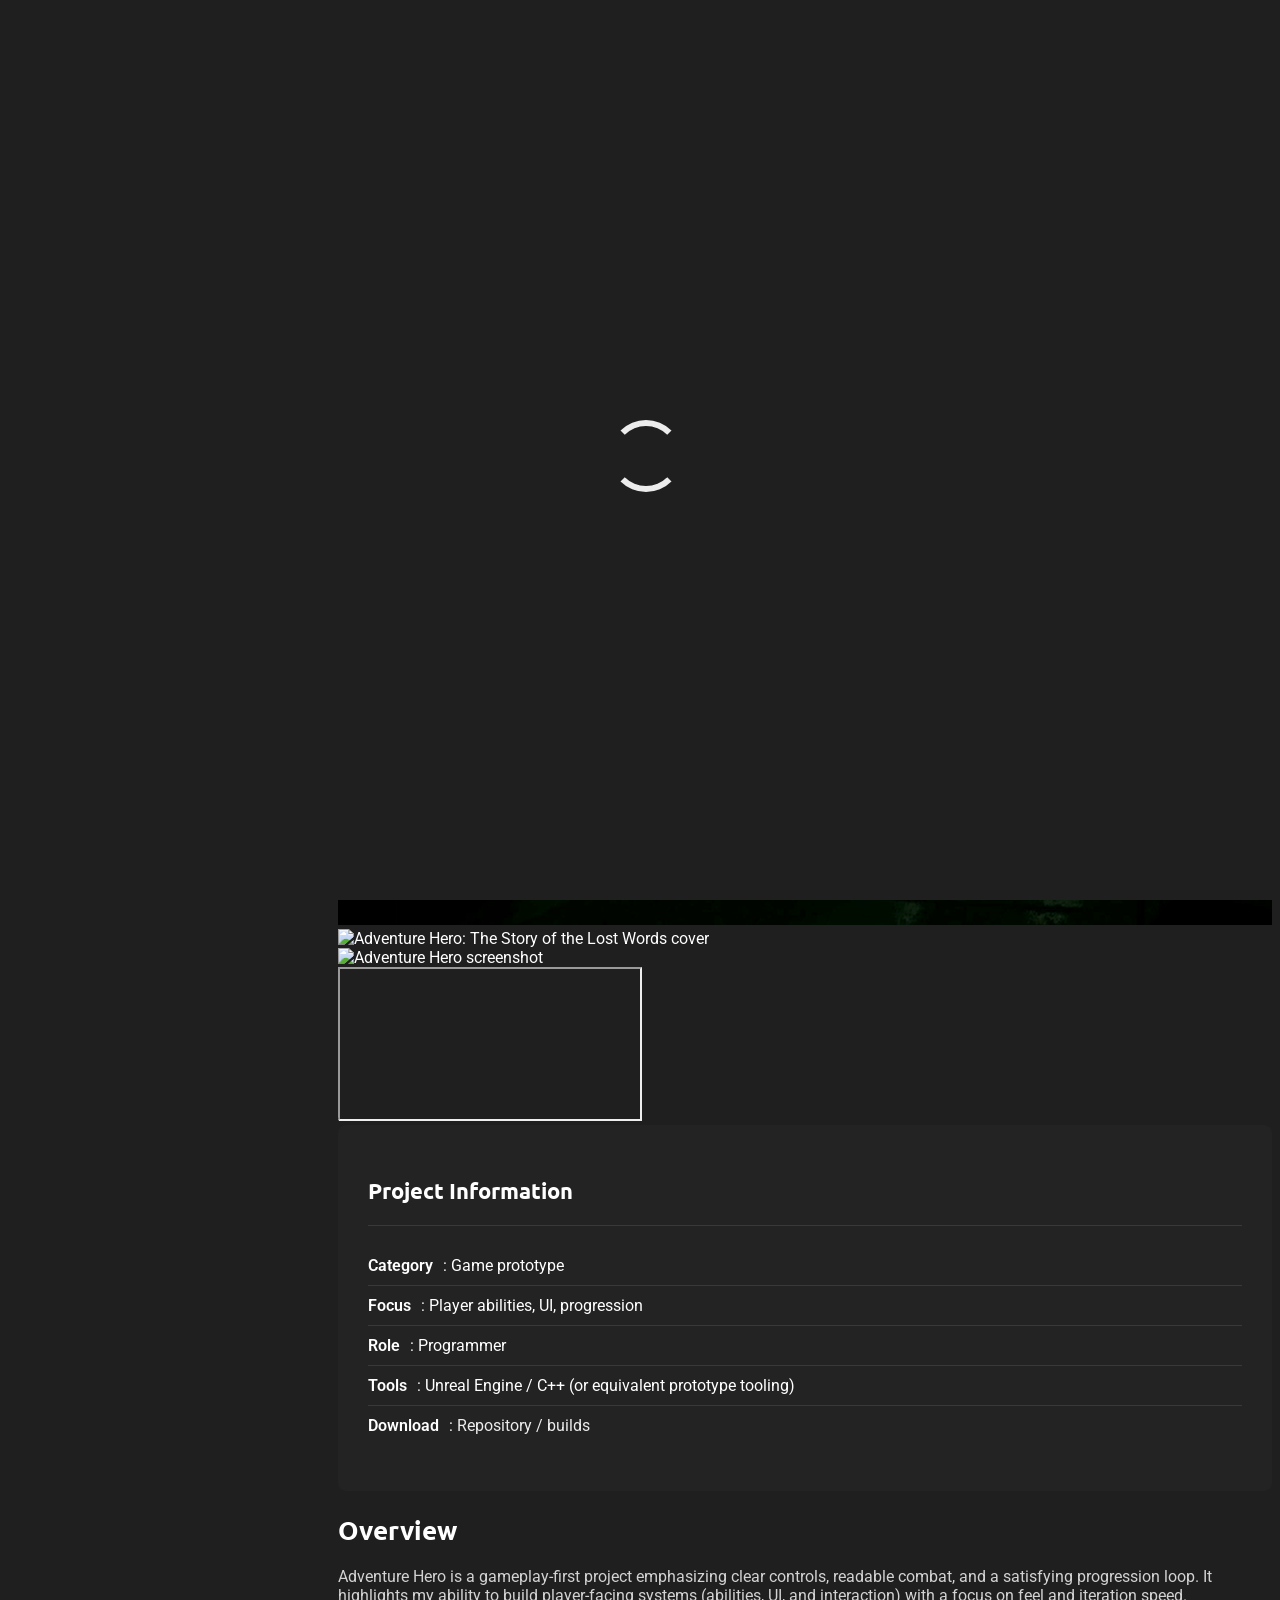
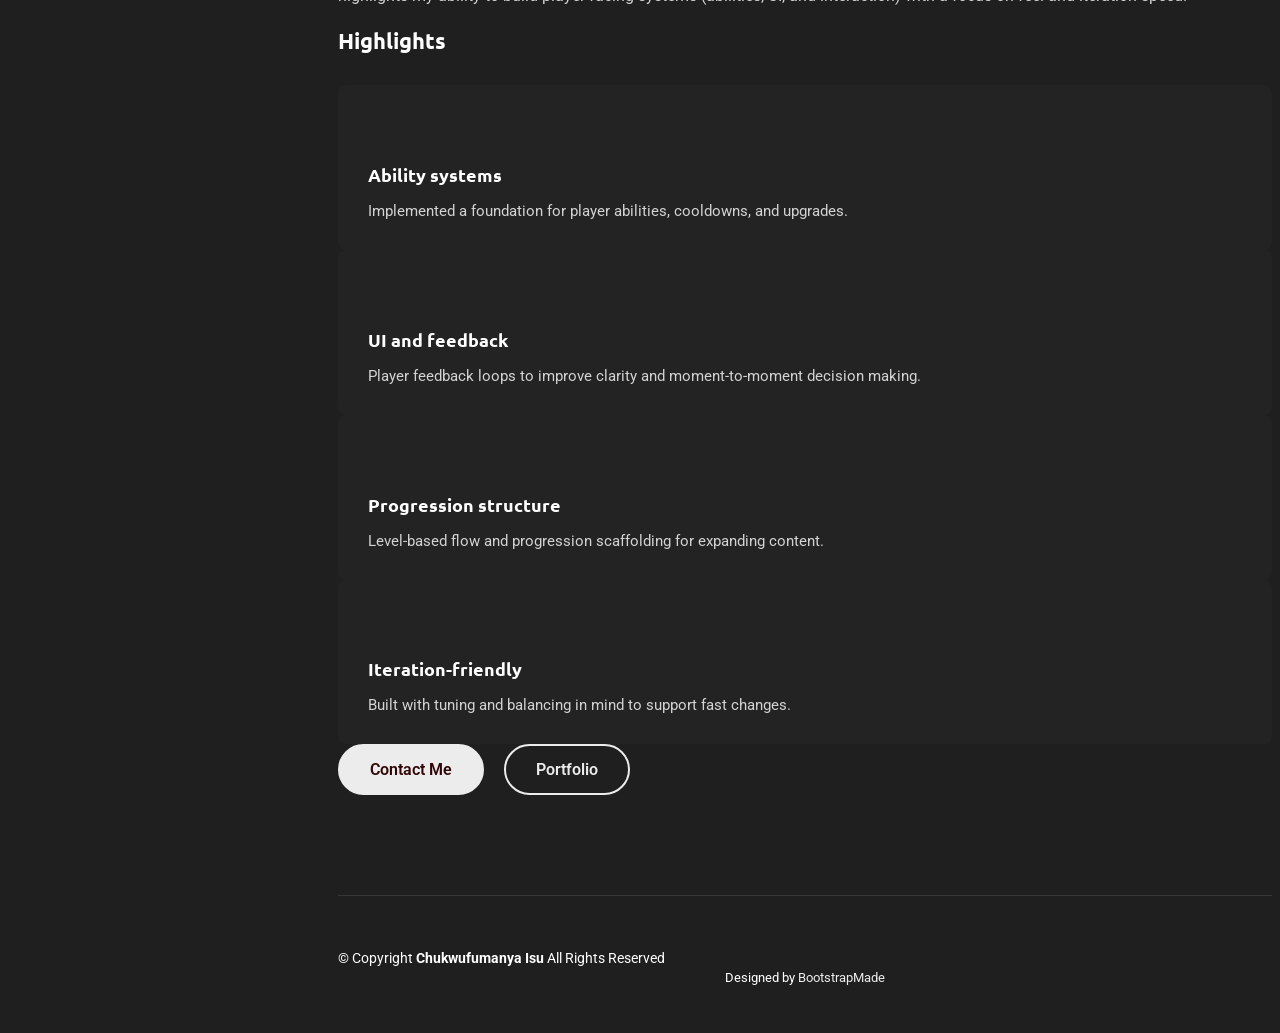
==== projects/adventure-hero.html @ 627b513f "update on website Pages" ====
<!DOCTYPE html>
<html lang="en">

<head>
  <meta charset="utf-8">
  <meta content="width=device-width, initial-scale=1.0" name="viewport">
  <title>Adventure Hero | Chukwufumanya Isu</title>
  <meta name="description" content="Adventure Hero — gameplay-focused prototype work featuring player abilities, UI, and progression systems.">
  <meta name="keywords" content="">

  <link href="../assets/img/favicon.png" rel="icon">
  <link href="../assets/img/apple-touch-icon.png" rel="apple-touch-icon">

  <link href="https://fonts.googleapis.com" rel="preconnect">
  <link href="https://fonts.gstatic.com" rel="preconnect" crossorigin>
  <link href="https://fonts.googleapis.com/css2?family=Roboto:ital,wght@0,100;0,300;0,400;0,500;0,700;0,900;1,100;1,300;1,400;1,500;1,700;1,900&family=Ubuntu:ital,wght@0,300;0,400;0,500;0,700;1,300;1,400;1,500;1,700&family=Nunito:ital,wght@0,200;0,300;0,400;0,500;0,600;0,700;0,800;0,900;1,200;1,300;1,400;1,500;1,600;1,700;1,800;1,900&display=swap" rel="stylesheet">

  <link href="../assets/vendor/bootstrap/css/bootstrap.min.css" rel="stylesheet">
  <link href="../assets/vendor/bootstrap-icons/bootstrap-icons.css" rel="stylesheet">
  <link href="../assets/vendor/aos/aos.css" rel="stylesheet">
  <link href="../assets/vendor/glightbox/css/glightbox.min.css" rel="stylesheet">
  <link href="../assets/vendor/swiper/swiper-bundle.min.css" rel="stylesheet">

  <link href="../assets/css/main.css" rel="stylesheet">
</head>

<body class="portfolio-details-page">
  <header id="header" class="header dark-background d-flex flex-column justify-content-center">
    <i class="header-toggle d-xl-none bi bi-list"></i>

    <div class="header-container d-flex flex-column align-items-start">
      <nav id="navmenu" class="navmenu">
        <ul>
          <li><a href="../index.html#hero"><i class="bi bi-house navicon"></i>Home</a></li>
          <li><a href="../index.html#about"><i class="bi bi-person navicon"></i> About</a></li>
          <li><a href="../index.html#resume"><i class="bi bi-file-earmark-text navicon"></i> Resume</a></li>
          <li><a href="../index.html#portfolio" class="active"><i class="bi bi-images navicon"></i> Portfolio</a></li>
          <li><a href="../index.html#services"><i class="bi bi-hdd-stack navicon"></i> Services</a></li>
          <li><a href="../index.html#contact"><i class="bi bi-envelope navicon"></i> Contact</a></li>
        </ul>
      </nav>

      <div class="social-links text-center">
        <a href="https://x.com/blakGhost3one" class="twitter"><i class="bi bi-twitter-x"></i></a>
        <a href="https://www.instagram.com/blackghost3one/" class="instagram"><i class="bi bi-instagram"></i></a>
        <a href="https://www.linkedin.com/in/blackghost3one" class="linkedin"><i class="bi bi-linkedin"></i></a>
        <a href="https://github.com/BLACK-GH0ST" class="github"><i class="bi bi-github"></i></a>
      </div>
    </div>
  </header>

  <main class="main">
    <div class="page-title dark-background">
      <div class="container d-lg-flex justify-content-between align-items-center">
        <h1 class="mb-2 mb-lg-0">Adventure Hero</h1>
        <nav class="breadcrumbs">
          <ol>
            <li><a href="../index.html">Home</a></li>
            <li><a href="../index.html#portfolio">Portfolio</a></li>
            <li class="current">Adventure Hero</li>
          </ol>
        </nav>
      </div>
    </div>

    <section id="portfolio-details" class="portfolio-details section">
      <div class="container" data-aos="fade-up" data-aos-delay="100">
        <div class="row gy-4">
          <div class="col-lg-8">
            <div class="portfolio-details-slider swiper init-swiper">
              <script type="application/json" class="swiper-config">
                {
                  "loop": true,
                  "speed": 600,
                  "autoplay": { "delay": 5000 },
                  "slidesPerView": "auto",
                  "pagination": { "el": ".swiper-pagination", "type": "bullets", "clickable": true }
                }
              </script>

              <div class="swiper-wrapper align-items-center">
                <div class="swiper-slide">
                  <img src="../assets/img/portfolio/portfolio-2.webp" alt="Adventure Hero cover" class="img-fluid" loading="lazy">
                </div>
                <div class="swiper-slide">
                  <img src="../assets/img/portfolio/portfolio-5.webp" alt="Adventure Hero: The Story of the Lost Words cover" class="img-fluid" loading="lazy">
                </div>
                <div class="swiper-slide">
                  <img src="../assets/img/portfolio/portfolio-6.webp" alt="Adventure Hero screenshot" class="img-fluid" loading="lazy">
                </div>
                <div class="swiper-slide">
                  <div class="ratio ratio-16x9">
                    <!-- Replace VIDEO_ID with your YouTube video id (example: https://www.youtube.com/watch?v=VIDEO_ID) -->
                    <iframe src="https://www.youtube.com/embed/VIDEO_ID" title="Adventure Hero video" allowfullscreen></iframe>
                  </div>
                </div>
              </div>
              <div class="swiper-pagination"></div>
            </div>
          </div>

          <div class="col-lg-4">
            <div class="portfolio-info" data-aos="fade-left" data-aos-delay="200">
              <h3>Project Information</h3>
              <ul>
                <li><strong>Category</strong>: Game prototype</li>
                <li><strong>Focus</strong>: Player abilities, UI, progression</li>
                <li><strong>Role</strong>: Programmer</li>
                <li><strong>Tools</strong>: Unreal Engine / C++ (or equivalent prototype tooling)</li>
                <li><strong>Download</strong>: <a href="https://github.com/BLACK-GH0ST" target="_blank" rel="noopener">Repository / builds</a></li>
              </ul>
            </div>
          </div>

          <div class="col-lg-12">
            <div class="portfolio-description" data-aos="fade-up" data-aos-delay="300">
              <h2>Overview</h2>
              <p>
                Adventure Hero is a gameplay-first project emphasizing clear controls, readable combat, and a satisfying progression loop.
                It highlights my ability to build player-facing systems (abilities, UI, and interaction) with a focus on feel and iteration speed.
              </p>

              <div class="features mt-4">
                <h3>Highlights</h3>
                <div class="row gy-3">
                  <div class="col-md-6">
                    <div class="feature-item">
                      <i class="bi bi-check-circle-fill"></i>
                      <h4>Ability systems</h4>
                      <p>Implemented a foundation for player abilities, cooldowns, and upgrades.</p>
                    </div>
                  </div>
                  <div class="col-md-6">
                    <div class="feature-item">
                      <i class="bi bi-window"></i>
                      <h4>UI and feedback</h4>
                      <p>Player feedback loops to improve clarity and moment-to-moment decision making.</p>
                    </div>
                  </div>
                  <div class="col-md-6">
                    <div class="feature-item">
                      <i class="bi bi-diagram-3"></i>
                      <h4>Progression structure</h4>
                      <p>Level-based flow and progression scaffolding for expanding content.</p>
                    </div>
                  </div>
                  <div class="col-md-6">
                    <div class="feature-item">
                      <i class="bi bi-tools"></i>
                      <h4>Iteration-friendly</h4>
                      <p>Built with tuning and balancing in mind to support fast changes.</p>
                    </div>
                  </div>
                </div>
              </div>

              <div class="hero-actions mt-4 mb-0">
                <a class="btn btn-primary" href="../index.html#contact">Contact Me</a>
                <a class="btn btn-outline" href="../index.html#portfolio">Portfolio</a>
              </div>
            </div>
          </div>
        </div>
      </div>
    </section>
  </main>

  <footer id="footer" class="footer position-relative">
    <div class="container">
      <div class="copyright text-center">
        <p>© <span>Copyright</span> <strong class="px-1 sitename">Chukwufumanya Isu</strong> <span>All Rights Reserved</span></p>
      </div>
      <div class="credits">
        Designed by <a href="https://bootstrapmade.com/">BootstrapMade</a>
      </div>
    </div>
  </footer>

  <a href="#" id="scroll-top" class="scroll-top d-flex align-items-center justify-content-center"><i class="bi bi-arrow-up-short"></i></a>
  <div id="preloader"></div>

  <script src="../assets/vendor/bootstrap/js/bootstrap.bundle.min.js"></script>
  <script src="../assets/vendor/aos/aos.js"></script>
  <script src="../assets/vendor/glightbox/js/glightbox.min.js"></script>
  <script src="../assets/vendor/swiper/swiper-bundle.min.js"></script>
  <script src="../assets/js/main.js"></script>
</body>

</html>
---- assets/css/main.css ----
/**
* Template Name: SnapFolio
* Template URL: https://bootstrapmade.com/snapfolio-bootstrap-portfolio-template/
* Updated: Jul 21 2025 with Bootstrap v5.3.7
* Author: BootstrapMade.com
* License: https://bootstrapmade.com/license/
*/

/*--------------------------------------------------------------
# Font & Color Variables
# Help: https://bootstrapmade.com/color-system/
--------------------------------------------------------------*/
/* Fonts */
:root {
  --default-font: "Roboto",  system-ui, -apple-system, "Segoe UI", Roboto, "Helvetica Neue", Arial, "Noto Sans", "Liberation Sans", sans-serif, "Apple Color Emoji", "Segoe UI Emoji", "Segoe UI Symbol", "Noto Color Emoji";
  --heading-font: "Ubuntu",  sans-serif;
  --nav-font: "Nunito",  sans-serif;
}

/* Global Colors - The following color variables are used throughout the website. Updating them here will change the color scheme of the entire website */
:root { 
  --background-color: #1f1f1f; /* Background color for the entire website, including individual sections */
  --default-color: #ffffff; /* Default color used for the majority of the text content across the entire website */
  --heading-color: #ffffff; /* Color for headings, subheadings and title throughout the website */
  --accent-color: #ececec; /* Accent color that represents your brand on the website. It's used for buttons, links, and other elements that need to stand out */
  --surface-color: #232323; /* The surface color is used as a background of boxed elements within sections, such as cards, icon boxes, or other elements that require a visual separation from the global background. */
  --contrast-color: #310606; /* Contrast color for text, ensuring readability against backgrounds of accent, heading, or default colors. */
}

/* Nav Menu Colors - The following color variables are used specifically for the navigation menu. They are separate from the global colors to allow for more customization options */
:root {
  --nav-color: rgba(236, 236, 236, 0.59);  /* The default color of the main navmenu links */
  --nav-hover-color: #ffffff; /* Applied to main navmenu links when they are hovered over or active */
  --nav-mobile-background-color: #393939; /* Used as the background color for mobile navigation menu */
  --nav-dropdown-background-color: #393939; /* Used as the background color for dropdown items that appear when hovering over primary navigation items */
  --nav-dropdown-color: #ffffff; /* Used for navigation links of the dropdown items in the navigation menu. */
  --nav-dropdown-hover-color: #ececec; /* Similar to --nav-hover-color, this color is applied to dropdown navigation links when they are hovered over. */
}

/* Color Presets - These classes override global colors when applied to any section or element, providing reuse of the sam color scheme. */

.light-background {
  --background-color: #2c2c2c;
  --surface-color: #323232;
}

.dark-background {
  --background-color: #040b14;
  --default-color: #ffffff;
  --heading-color: #ffffff;
  --surface-color: #151f2b;
  --contrast-color: #ffffff;
}

/* Smooth scroll */
:root {
  scroll-behavior: smooth;
}

/*--------------------------------------------------------------
# General Styling & Shared Classes
--------------------------------------------------------------*/
body {
  color: var(--default-color);
  background-color: var(--background-color);
  font-family: var(--default-font);
}

a {
  color: var(--accent-color);
  text-decoration: none;
  transition: 0.3s;
}

a:hover {
  color: color-mix(in srgb, var(--accent-color), transparent 25%);
  text-decoration: none;
}

h1,
h2,
h3,
h4,
h5,
h6 {
  color: var(--heading-color);
  font-family: var(--heading-font);
}

/* PHP Email Form Messages
------------------------------*/
.php-email-form .error-message {
  display: none;
  background: #df1529;
  color: #ffffff;
  text-align: left;
  padding: 15px;
  margin-bottom: 24px;
  font-weight: 600;
}

.php-email-form .sent-message {
  display: none;
  color: #ffffff;
  background: #059652;
  text-align: center;
  padding: 15px;
  margin-bottom: 24px;
  font-weight: 600;
}

.php-email-form .loading {
  display: none;
  background: var(--surface-color);
  text-align: center;
  padding: 15px;
  margin-bottom: 24px;
}

.php-email-form .loading:before {
  content: "";
  display: inline-block;
  border-radius: 50%;
  width: 24px;
  height: 24px;
  margin: 0 10px -6px 0;
  border: 3px solid var(--accent-color);
  border-top-color: var(--surface-color);
  animation: php-email-form-loading 1s linear infinite;
}

@keyframes php-email-form-loading {
  0% {
    transform: rotate(0deg);
  }

  100% {
    transform: rotate(360deg);
  }
}

/*--------------------------------------------------------------
# Global Header
--------------------------------------------------------------*/
.header {
  --background-color: #1b1b1b;
  --contrast-color: #444444;
  color: var(--default-color);
  position: fixed;
  top: 0;
  left: 0;
  bottom: 0;
  padding: 0 15px;
  width: 300px;
  transition: all ease-in-out 0.3s;
  overflow-y: auto;
  z-index: 997;
}

.header .header-container {
  border-radius: 20px;
  padding: 15px;
  background-color: var(--background-color);
  border: 1px solid color-mix(in srgb, var(--default-color), transparent 80%);
}

.header .social-links {
  margin: 0 0 10px 0;
}

.header .social-links a {
  font-size: 16px;
  display: inline-flex;
  align-items: center;
  justify-content: center;
  background: color-mix(in srgb, var(--default-color), transparent 90%);
  color: var(--default-color);
  margin: 0 2px;
  border-radius: 50%;
  text-align: center;
  width: 40px;
  height: 40px;
  transition: 0.3s;
}

.header .social-links a:hover {
  color: var(--contrast-color);
  background: var(--accent-color);
}

@media (min-width: 1200px) {

  .header~main,
  .header~#footer {
    margin-left: 330px;
  }
}

@media (max-width: 1199px) {
  .header {
    left: -100%;
  }
}

.header.header-show {
  left: 0;
}

.header .header-toggle {
  color: var(--contrast-color);
  background-color: var(--accent-color);
  font-size: 22px;
  display: flex;
  align-items: center;
  justify-content: center;
  width: 40px;
  height: 40px;
  border-radius: 50%;
  cursor: pointer;
  position: fixed;
  top: 15px;
  right: 15px;
  z-index: 9999;
  transition: background-color 0.3s;
}

.header .header-toggle:hover {
  color: var(--contrast-color);
  background-color: color-mix(in srgb, var(--accent-color) 90%, white 15%);
}

/*--------------------------------------------------------------
# Navigation Menu
--------------------------------------------------------------*/
.mobile-nav-toggle {
  display: none;
}

.navmenu {
  padding: 0;
  z-index: 9997;
  width: 100%;
}

.navmenu ul {
  list-style: none;
  padding: 0 0 20px 0;
  margin: 0;
}

.navmenu a,
.navmenu a:focus {
  color: var(--nav-color);
  padding: 15px 10px;
  font-family: var(--nav-font);
  font-size: 16px;
  font-weight: 400;
  display: flex;
  align-items: center;
  white-space: nowrap;
  transition: 0.3s;
  width: 100%;
}

.navmenu a .navicon,
.navmenu a:focus .navicon {
  font-size: 20px;
  margin-right: 10px;
}

.navmenu a .toggle-dropdown,
.navmenu a:focus .toggle-dropdown {
  font-size: 12px;
  line-height: 0;
  margin-left: auto;
  width: 30px;
  height: 30px;
  display: flex;
  align-items: center;
  justify-content: center;
  border-radius: 50%;
  transition: 0.3s;
  flex-shrink: 0;
  background-color: color-mix(in srgb, var(--accent-color), transparent 90%);
}

.navmenu a .toggle-dropdown:hover,
.navmenu a:focus .toggle-dropdown:hover {
  background-color: var(--accent-color);
  color: var(--contrast-color);
}

.navmenu a:hover,
.navmenu .active,
.navmenu .active:focus {
  color: var(--nav-hover-color);
}

.navmenu a:hover .navicon,
.navmenu .active .navicon,
.navmenu .active:focus .navicon {
  color: var(--accent-color);
}

.navmenu .active .toggle-dropdown,
.navmenu .active:focus .toggle-dropdown {
  background-color: var(--accent-color);
  color: var(--contrast-color);
  transform: rotate(180deg);
}

.navmenu .dropdown {
  display: block;
}

.navmenu .dropdown a,
.navmenu .dropdown a:focus {
  color: --nav-dropdown-color;
}

.navmenu .dropdown a:hover,
.navmenu .dropdown .active,
.navmenu .dropdown .active:focus {
  color: var(--nav-dropdown-hover-color);
}

.navmenu .dropdown ul {
  position: static;
  display: none;
  z-index: 99;
  padding: 5px 10px;
  margin: 5px 10px;
  background-color: var(--nav-dropdown-background-color);
  border: 1px solid color-mix(in srgb, var(--default-color), transparent 90%);
  box-shadow: none;
  transition: all 0.5s ease-in-out;
}

.navmenu .dropdown ul ul {
  background-color: rgba(33, 37, 41, 0.1);
}

.navmenu .dropdown>.dropdown-active {
  display: block;
  background-color: rgba(33, 37, 41, 0.03);
}

/*--------------------------------------------------------------
# Global Footer
--------------------------------------------------------------*/
.footer {
  color: var(--default-color);
  background-color: var(--background-color);
  font-size: 14px;
  padding: 0 0 40px 0;
  position: relative;
}

.footer .copyright {
  padding-top: 40px;
  border-top: 1px solid color-mix(in srgb, var(--default-color), transparent 90%);
}

.footer .copyright p {
  margin-bottom: 0;
}

.footer .credits {
  margin-top: 4px;
  font-size: 13px;
  text-align: center;
}

/*--------------------------------------------------------------
# Preloader
--------------------------------------------------------------*/
#preloader {
  position: fixed;
  inset: 0;
  z-index: 999999;
  overflow: hidden;
  background: var(--background-color);
  transition: all 0.6s ease-out;
}

#preloader:before {
  content: "";
  position: fixed;
  top: calc(50% - 30px);
  left: calc(50% - 30px);
  border: 6px solid #ffffff;
  border-color: var(--accent-color) transparent var(--accent-color) transparent;
  border-radius: 50%;
  width: 60px;
  height: 60px;
  animation: animate-preloader 1.5s linear infinite;
}

@keyframes animate-preloader {
  0% {
    transform: rotate(0deg);
  }

  100% {
    transform: rotate(360deg);
  }
}

/*--------------------------------------------------------------
# Scroll Top Button
--------------------------------------------------------------*/
.scroll-top {
  position: fixed;
  visibility: hidden;
  opacity: 0;
  right: 15px;
  bottom: -15px;
  z-index: 99999;
  background-color: var(--accent-color);
  width: 44px;
  height: 44px;
  border-radius: 50px;
  transition: all 0.4s;
}

.scroll-top i {
  font-size: 24px;
  color: var(--contrast-color);
  line-height: 0;
}

.scroll-top:hover {
  background-color: color-mix(in srgb, var(--accent-color), transparent 20%);
  color: var(--contrast-color);
}

.scroll-top.active {
  visibility: visible;
  opacity: 1;
  bottom: 15px;
}

/*--------------------------------------------------------------
# Disable aos animation delay on mobile devices
--------------------------------------------------------------*/
@media screen and (max-width: 768px) {
  [data-aos-delay] {
    transition-delay: 0 !important;
  }
}

/*--------------------------------------------------------------
# Global Page Titles & Breadcrumbs
--------------------------------------------------------------*/
.page-title {
  color: var(--default-color);
  padding: 25px 0 0 0;
  position: relative;
}

.page-title .container {
  border-bottom: 1px solid color-mix(in srgb, var(--default-color), transparent 90%);
  padding-bottom: 25px;
}

.page-title h1 {
  font-size: 24px;
  font-weight: 700;
}

.page-title .breadcrumbs ol {
  display: flex;
  flex-wrap: wrap;
  list-style: none;
  padding: 0;
  margin: 0;
  font-size: 14px;
  font-weight: 400;
}

.page-title .breadcrumbs ol li+li {
  padding-left: 10px;
}

.page-title .breadcrumbs ol li+li::before {
  content: "/";
  display: inline-block;
  padding-right: 10px;
  color: color-mix(in srgb, var(--default-color), transparent 70%);
}

/*--------------------------------------------------------------
# Global Sections
--------------------------------------------------------------*/
section,
.section {
  color: var(--default-color);
  background-color: var(--background-color);
  padding: 60px 0;
  overflow: clip;
}

/*--------------------------------------------------------------
# Global Section Titles
--------------------------------------------------------------*/
.section-title {
  text-align: center;
  padding-bottom: 60px;
  position: relative;
}

.section-title h2 {
  font-size: 32px;
  font-weight: 700;
  position: relative;
}

.section-title h2:before,
.section-title h2:after {
  content: "";
  width: 50px;
  height: 2px;
  background: var(--accent-color);
  display: inline-block;
}

.section-title h2:before {
  margin: 0 15px 10px 0;
}

.section-title h2:after {
  margin: 0 0 10px 15px;
}

.section-title p {
  margin-bottom: 0;
}

/*--------------------------------------------------------------
# Hero Section
--------------------------------------------------------------*/
.hero {
  min-height: 100vh;
  position: relative;
  overflow: hidden;
  display: flex;
  align-items: center;
}

.hero .background-elements {
  position: absolute;
  top: 0;
  left: 0;
  width: 100%;
  height: 100%;
  z-index: 1;
  overflow: hidden;
}

.hero .background-elements .bg-circle {
  position: absolute;
  border-radius: 50%;
  background: linear-gradient(45deg, color-mix(in srgb, var(--accent-color), transparent 90%), color-mix(in srgb, var(--accent-color), transparent 95%));
  animation: float 6s ease-in-out infinite;
}

.hero .background-elements .bg-circle.circle-1 {
  width: 300px;
  height: 300px;
  top: 10%;
  right: 10%;
  animation-delay: 0s;
}

.hero .background-elements .bg-circle.circle-2 {
  width: 200px;
  height: 200px;
  bottom: 20%;
  left: 5%;
  animation-delay: 2s;
}

.hero .hero-content {
  position: relative;
  width: 100%;
  z-index: 2;
}

.hero .container {
  position: relative;
  z-index: 3;
}

.hero .hero-text h1 {
  font-size: 72px;
  font-weight: 800;
  line-height: 1.1;
  margin-bottom: 15px;
  color: var(--heading-color);
}

.hero .hero-text h1 .accent-text {
  color: var(--accent-color);
  position: relative;
}

.hero .hero-text h1 .accent-text::after {
  content: "";
  position: absolute;
  bottom: -5px;
  left: 0;
  width: 100%;
  height: 3px;
  background: linear-gradient(90deg, var(--accent-color), color-mix(in srgb, var(--accent-color), transparent 50%));
}

.hero .hero-text h2 {
  font-size: 32px;
  font-weight: 600;
  color: var(--heading-color);
  margin-bottom: 10px;
}

.hero .hero-text .lead {
  font-size: 24px;
  margin-bottom: 20px;
  color: var(--default-color);
}

.hero .hero-text .lead span {
  color: var(--accent-color);
  font-weight: 600;
  border-bottom: 2px solid var(--accent-color);
  padding-bottom: 2px;
}

.hero .hero-text .description {
  font-size: 18px;
  line-height: 1.6;
  color: color-mix(in srgb, var(--default-color), transparent 20%);
  margin-bottom: 40px;
  max-width: 500px;
}

.hero .hero-actions {
  display: flex;
  gap: 20px;
  margin-bottom: 40px;
  flex-wrap: wrap;
}

.hero .hero-actions .btn {
  padding: 14px 30px;
  font-size: 16px;
  font-weight: 600;
  border-radius: 50px;
  text-decoration: none;
  transition: all 0.3s ease;
  border: 2px solid;
}

.hero .hero-actions .btn.btn-primary {
  background-color: var(--accent-color);
  color: var(--contrast-color);
  border-color: var(--accent-color);
}

.hero .hero-actions .btn.btn-primary:hover {
  background-color: color-mix(in srgb, var(--accent-color), black 10%);
  transform: translateY(-2px);
  box-shadow: 0 8px 25px color-mix(in srgb, var(--accent-color), transparent 70%);
}

.hero .hero-actions .btn.btn-outline {
  background-color: transparent;
  color: var(--accent-color);
  border-color: var(--accent-color);
}

.hero .hero-actions .btn.btn-outline:hover {
  background-color: var(--accent-color);
  color: var(--contrast-color);
  transform: translateY(-2px);
}

/* Reuse hero button styling on other pages (project pages, sections, etc.) */
.hero-actions {
  display: flex;
  gap: 20px;
  margin-bottom: 40px;
  flex-wrap: wrap;
}

.hero-actions .btn {
  padding: 14px 30px;
  font-size: 16px;
  font-weight: 600;
  border-radius: 50px;
  text-decoration: none;
  transition: all 0.3s ease;
  border: 2px solid;
}

.hero-actions .btn.btn-primary {
  background-color: var(--accent-color);
  color: var(--contrast-color);
  border-color: var(--accent-color);
}

.hero-actions .btn.btn-primary:hover {
  background-color: color-mix(in srgb, var(--accent-color), black 10%);
  transform: translateY(-2px);
  box-shadow: 0 8px 25px color-mix(in srgb, var(--accent-color), transparent 70%);
}

.hero-actions .btn.btn-outline {
  background-color: transparent;
  color: var(--accent-color);
  border-color: var(--accent-color);
}

.hero-actions .btn.btn-outline:hover {
  background-color: var(--accent-color);
  color: var(--contrast-color);
  transform: translateY(-2px);
}

.hero .social-links {
  display: flex;
  gap: 20px;
}

.hero .social-links a {
  width: 50px;
  height: 50px;
  display: flex;
  align-items: center;
  justify-content: center;
  background-color: var(--surface-color);
  color: color-mix(in srgb, var(--default-color), transparent 40%);
  border-radius: 50%;
  font-size: 20px;
  transition: all 0.3s ease;
}

.hero .social-links a:hover {
  color: var(--contrast-color);
  background-color: var(--accent-color);
  transform: translateY(-3px);
  box-shadow: 0 8px 25px color-mix(in srgb, var(--accent-color), transparent 70%);
}

.hero .hero-visual {
  display: flex;
  justify-content: center;
  align-items: center;
  height: 100%;
}

.hero .hero-visual .profile-container {
  position: relative;
  width: 400px;
  height: 400px;
}

.hero .hero-visual .profile-container .profile-background {
  position: absolute;
  top: 15px;
  left: 15px;
  width: 100%;
  height: 100%;
  background: color-mix(in srgb, var(--accent-color), transparent 90%);
  border-radius: 30px;
  z-index: 1;
}

.hero .hero-visual .profile-container .profile-image {
  position: relative;
  width: 100%;
  height: 100%;
  object-fit: cover;
  border-radius: 30px;
  z-index: 2;
}

@keyframes float {

  0%,
  100% {
    transform: translateY(0px);
  }

  50% {
    transform: translateY(-20px);
  }
}

@keyframes floatIcon {

  0%,
  100% {
    transform: translateY(0px) rotate(0deg);
  }

  50% {
    transform: translateY(-10px) rotate(5deg);
  }
}

@media (max-width: 992px) {
  .hero .hero-text {
    text-align: center;
    margin-bottom: 50px;
  }

  .hero .hero-text h1 {
    font-size: 56px;
  }

  .hero .hero-text h2 {
    font-size: 28px;
  }

  .hero .hero-text .lead {
    font-size: 20px;
  }

  .hero .hero-visual .profile-container {
    width: 350px;
    height: 350px;
  }
}

@media (max-width: 768px) {
  .hero .hero-text h1 {
    font-size: 42px;
  }

  .hero .hero-text h2 {
    font-size: 24px;
  }

  .hero .hero-text .lead {
    font-size: 18px;
  }

  .hero .hero-text .description {
    font-size: 16px;
  }

  .hero .hero-actions {
    justify-content: center;
  }

  .hero .hero-actions .btn {
    padding: 12px 25px;
    font-size: 14px;
  }

  .hero .hero-visual .profile-container {
    width: 300px;
    height: 300px;
  }

  .hero .background-elements .bg-circle.circle-1 {
    width: 200px;
    height: 200px;
  }

  .hero .background-elements .bg-circle.circle-2 {
    width: 150px;
    height: 150px;
  }

  .hero .background-elements .bg-circle.circle-3 {
    width: 100px;
    height: 100px;
  }
}

/*--------------------------------------------------------------
# About Section
--------------------------------------------------------------*/
.about .profile-card {
  background: linear-gradient(135deg, var(--surface-color) 0%, color-mix(in srgb, var(--surface-color), var(--accent-color) 5%) 100%);
  border-radius: 2rem;
  padding: 2.5rem;
  text-align: center;
  box-shadow: 0 20px 40px rgba(0, 0, 0, 0.08);
  border: 1px solid color-mix(in srgb, var(--accent-color), transparent 90%);
  position: relative;
  overflow: hidden;
}

.about .profile-card::before {
  content: "";
  position: absolute;
  top: 0;
  left: 0;
  right: 0;
  height: 4px;
  background: linear-gradient(90deg, var(--accent-color), color-mix(in srgb, var(--accent-color), var(--heading-color) 30%));
}

@media (max-width: 991px) {
  .about .profile-card {
    margin-bottom: 3rem;
  }
}

.about .profile-header {
  position: relative;
  margin-bottom: 2rem;
}

.about .profile-header .profile-image {
  width: 160px;
  height: 160px;
  margin: 0 auto 1.5rem;
  border-radius: 50%;
  overflow: hidden;
  border: 4px solid var(--accent-color);
  box-shadow: 0 10px 30px rgba(0, 0, 0, 0.15);
}

.about .profile-header .profile-image img {
  width: 100%;
  height: 100%;
  object-fit: cover;
}

.about .profile-header .profile-badge {
  position: absolute;
  bottom: 20px;
  right: calc(50% - 65px);
  width: 32px;
  height: 32px;
  background-color: var(--accent-color);
  border-radius: 50%;
  display: flex;
  align-items: center;
  justify-content: center;
  border: 3px solid var(--surface-color);
}

.about .profile-header .profile-badge i {
  color: var(--contrast-color);
  font-size: 14px;
}

.about .profile-content h3 {
  font-size: 1.5rem;
  font-weight: 700;
  margin-bottom: 0.5rem;
  color: var(--heading-color);
}

.about .profile-content .profession {
  color: var(--accent-color);
  font-weight: 500;
  margin-bottom: 2rem;
}

.about .contact-links {
  display: flex;
  flex-direction: column;
  gap: 1rem;
}

.about .contact-links .contact-item {
  display: flex;
  align-items: center;
  gap: 0.75rem;
  padding: 0.75rem 1rem;
  background-color: color-mix(in srgb, var(--surface-color), var(--background-color) 50%);
  border-radius: 0.75rem;
  text-decoration: none;
  color: var(--default-color);
  transition: all 0.3s;
  border: 1px solid color-mix(in srgb, var(--default-color), transparent 90%);
}

.about .contact-links .contact-item:hover {
  background-color: var(--accent-color);
  color: var(--contrast-color);
  transform: translateY(-2px);
  box-shadow: 0 5px 20px color-mix(in srgb, var(--accent-color), transparent 70%);
}

.about .contact-links .contact-item i {
  font-size: 1rem;
  width: 18px;
}

.about .about-content {
  padding-left: 3rem;
}

@media (max-width: 991px) {
  .about .about-content {
    padding-left: 0;
  }
}

.about .about-content .section-header {
  margin-bottom: 2rem;
}

.about .about-content .section-header .badge-text {
  display: inline-block;
  background: linear-gradient(135deg, var(--accent-color), color-mix(in srgb, var(--accent-color), var(--heading-color) 20%));
  color: var(--contrast-color);
  padding: 0.5rem 1.5rem;
  border-radius: 2rem;
  font-size: 0.875rem;
  font-weight: 600;
  letter-spacing: 0.5px;
  margin-bottom: 1.5rem;
}

.about .about-content .section-header h2 {
  font-size: 2.25rem;
  font-weight: 700;
  line-height: 1.3;
  margin: 0;
}

@media (max-width: 768px) {
  .about .about-content .section-header h2 {
    font-size: 1.875rem;
  }
}

.about .about-content .description {
  margin-bottom: 2.5rem;
}

.about .about-content .description p {
  font-size: 1.1rem;
  line-height: 1.7;
  color: color-mix(in srgb, var(--default-color), transparent 20%);
  margin-bottom: 1.5rem;
}

.about .about-content .description p:last-child {
  margin-bottom: 0;
}

.about .stats-grid {
  display: grid;
  grid-template-columns: repeat(3, 1fr);
  gap: 2rem;
  margin-bottom: 2.5rem;
  padding: 2rem;
  background-color: var(--surface-color);
  border-radius: 1.5rem;
  box-shadow: 0 10px 30px rgba(0, 0, 0, 0.05);
}

@media (max-width: 768px) {
  .about .stats-grid {
    grid-template-columns: 1fr;
    gap: 1.5rem;
    text-align: center;
  }
}

.about .stats-grid .stat-item {
  text-align: center;
}

.about .stats-grid .stat-item .stat-number {
  font-size: 2rem;
  font-weight: 700;
  color: var(--accent-color);
  display: block;
  margin-bottom: 0.5rem;
}

.about .stats-grid .stat-item .stat-label {
  font-size: 0.875rem;
  color: color-mix(in srgb, var(--default-color), transparent 40%);
  font-weight: 500;
}

.about .details-grid {
  margin-bottom: 2.5rem;
}

.about .details-grid .detail-row {
  display: grid;
  grid-template-columns: 1fr 1fr;
  gap: 2rem;
  margin-bottom: 1.5rem;
}

@media (max-width: 768px) {
  .about .details-grid .detail-row {
    grid-template-columns: 1fr;
    gap: 1rem;
  }
}

.about .details-grid .detail-row:last-child {
  margin-bottom: 0;
}

.about .details-grid .detail-item .detail-label {
  display: block;
  font-size: 0.875rem;
  color: color-mix(in srgb, var(--default-color), transparent 50%);
  margin-bottom: 0.5rem;
  font-weight: 500;
}

.about .details-grid .detail-item .detail-value {
  display: block;
  font-weight: 600;
  color: var(--heading-color);
  font-size: 1rem;
}

.about .cta-section {
  display: flex;
  gap: 1rem;
  flex-wrap: wrap;
}

.about .cta-section .btn {
  padding: 0.875rem 2rem;
  border-radius: 0.75rem;
  font-weight: 600;
  text-decoration: none;
  transition: all 0.3s;
  display: inline-flex;
  align-items: center;
  gap: 0.5rem;
  border: 2px solid transparent;
}

.about .cta-section .btn.btn-primary {
  background-color: var(--accent-color);
  color: var(--contrast-color);
}

.about .cta-section .btn.btn-primary:hover {
  background-color: color-mix(in srgb, var(--accent-color), black 15%);
  transform: translateY(-2px);
  box-shadow: 0 10px 30px color-mix(in srgb, var(--accent-color), transparent 60%);
}

.about .cta-section .btn.btn-outline {
  background-color: transparent;
  color: var(--default-color);
  border-color: color-mix(in srgb, var(--default-color), transparent 70%);
}

.about .cta-section .btn.btn-outline:hover {
  border-color: var(--accent-color);
  transform: translateY(-2px);
}

/*--------------------------------------------------------------
# Stats Section
--------------------------------------------------------------*/
.stats .stats-wrapper {
  display: grid;
  grid-template-columns: repeat(4, 1fr);
  gap: 20px;
}

@media (max-width: 992px) {
  .stats .stats-wrapper {
    grid-template-columns: repeat(2, 1fr);
  }
}

@media (max-width: 576px) {
  .stats .stats-wrapper {
    grid-template-columns: 1fr;
  }
}

.stats .stats-item {
  background: linear-gradient(135deg, color-mix(in srgb, var(--surface-color), transparent 5%), var(--surface-color));
  border-radius: 15px;
  padding: 40px 20px;
  text-align: center;
  position: relative;
  transition: transform 0.3s ease, box-shadow 0.3s ease;
  box-shadow: 0 10px 30px rgba(0, 0, 0, 0.05);
  overflow: hidden;
}

.stats .stats-item:hover {
  transform: translateY(-10px);
  box-shadow: 0 15px 35px rgba(0, 0, 0, 0.1);
}

.stats .stats-item:hover .icon-wrapper {
  transform: scale(1.1);
}

.stats .stats-item:nth-child(1) .icon-wrapper {
  background-color: color-mix(in srgb, var(--accent-color), transparent 85%);
}

.stats .stats-item:nth-child(1) .icon-wrapper i {
  color: color-mix(in srgb, var(--accent-color), transparent 10%);
}

.stats .stats-item:nth-child(2) .icon-wrapper {
  background-color: color-mix(in srgb, #ff7e00, transparent 85%);
}

.stats .stats-item:nth-child(2) .icon-wrapper i {
  color: color-mix(in srgb, #ff7e00, transparent 10%);
}

.stats .stats-item:nth-child(3) .icon-wrapper {
  background-color: color-mix(in srgb, #00c875, transparent 85%);
}

.stats .stats-item:nth-child(3) .icon-wrapper i {
  color: color-mix(in srgb, #00c875, transparent 10%);
}

.stats .stats-item:nth-child(4) .icon-wrapper {
  background-color: color-mix(in srgb, #e83e8c, transparent 85%);
}

.stats .stats-item:nth-child(4) .icon-wrapper i {
  color: color-mix(in srgb, #e83e8c, transparent 10%);
}

.stats .stats-item .icon-wrapper {
  width: 80px;
  height: 80px;
  border-radius: 50%;
  display: flex;
  align-items: center;
  justify-content: center;
  margin: 0 auto 20px;
  transition: transform 0.3s ease;
}

.stats .stats-item .icon-wrapper i {
  font-size: 36px;
}

.stats .stats-item span {
  display: block;
  font-size: 48px;
  font-weight: 700;
  color: var(--heading-color);
  margin-bottom: 10px;
  line-height: 1;
  font-family: var(--heading-font);
}

.stats .stats-item p {
  color: var(--default-color);
  font-size: 18px;
  margin: 0;
  font-weight: 500;
  font-family: var(--heading-font);
  opacity: 0.8;
}

/*--------------------------------------------------------------
# Skills Section
--------------------------------------------------------------*/
.skills .skills-category {
  background-color: var(--surface-color);
  padding: 30px;
  border-radius: 8px;
  box-shadow: 0 0 20px rgba(0, 0, 0, 0.05);
  height: 100%;
  transition: transform 0.3s;
}

.skills .skills-category:hover {
  transform: translateY(-5px);
}

.skills .skills-category h3 {
  font-size: 24px;
  margin-bottom: 25px;
  position: relative;
  padding-bottom: 15px;
}

.skills .skills-category h3:after {
  content: "";
  position: absolute;
  bottom: 0;
  left: 0;
  width: 50px;
  height: 2px;
  background-color: var(--accent-color);
}

.skills .skill-item {
  margin-bottom: 25px;
}

.skills .skill-item:last-child {
  margin-bottom: 0;
}

.skills .skill-item h4 {
  font-size: 16px;
  margin-bottom: 8px;
}

.skills .skill-item .skill-percentage {
  font-size: 14px;
  color: color-mix(in srgb, var(--heading-color), transparent 30%);
}

.skills .skill-item .progress {
  height: 8px;
  background-color: color-mix(in srgb, var(--accent-color), transparent 90%);
  border-radius: 20px;
  overflow: hidden;
  position: relative;
}

.skills .skill-item .progress .progress-bar {
  background-color: var(--accent-color);
  transition: width 1.5s ease-in-out;
  width: 0;
  height: 100%;
  border-radius: 20px;
}

.skills .skill-item .skill-tooltip {
  font-size: 14px;
  color: color-mix(in srgb, var(--default-color), transparent 30%);
  margin-top: 8px;
  opacity: 0;
  transform: translateY(-5px);
  transition: all 0.3s;
}

.skills .skill-item:hover .skill-tooltip {
  opacity: 1;
  transform: translateY(0);
}

.skills .skill-box {
  background-color: var(--surface-color);
  padding: 25px 20px;
  border-radius: 8px;
  text-align: center;
  transition: all 0.3s;
  height: 100%;
  position: relative;
  overflow: hidden;
  box-shadow: 0 0 15px rgba(0, 0, 0, 0.05);
}

.skills .skill-box:hover {
  transform: translateY(-5px);
}

.skills .skill-box:hover i {
  color: var(--accent-color);
  transform: scale(1.1);
}

.skills .skill-box:hover .skill-tooltip {
  opacity: 1;
  transform: translateY(0);
}

.skills .skill-box i {
  font-size: 36px;
  color: color-mix(in srgb, var(--accent-color), transparent 20%);
  margin-bottom: 15px;
  display: inline-block;
  transition: all 0.3s;
}

.skills .skill-box h4 {
  font-size: 18px;
  margin-bottom: 10px;
}

.skills .skill-box .skill-tooltip {
  font-size: 14px;
  color: color-mix(in srgb, var(--default-color), transparent 30%);
  opacity: 0;
  transform: translateY(5px);
  transition: all 0.3s;
}

@media (max-width: 991.98px) {
  .skills .skills-category {
    margin-bottom: 30px;
  }

  .skills .skills-category:last-child {
    margin-bottom: 0;
  }
}

@media (max-width: 767.98px) {
  .skills .skill-box {
    margin-bottom: 20px;
  }

  .skills .skill-box:last-child {
    margin-bottom: 0;
  }
}

/*--------------------------------------------------------------
# Resume Section
--------------------------------------------------------------*/
.resume .resume-side {
  background-color: var(--surface-color);
  padding: 2rem;
  border-radius: 10px;
  box-shadow: 0 0 20px rgba(0, 0, 0, 0.1);
  height: 100%;
}

.resume .resume-side .profile-img {
  text-align: center;
}

.resume .resume-side .profile-img img {
  width: 200px;
  height: 200px;
  object-fit: cover;
  border: 5px solid color-mix(in srgb, var(--accent-color), transparent 85%);
  border-radius: 50%;
}

.resume .resume-side h3 {
  font-size: 1.5rem;
  margin-bottom: 1rem;
  color: var(--heading-color);
  font-weight: 600;
}

.resume .resume-side .contact-info li {
  margin-bottom: 1rem;
  color: var(--default-color);
}

.resume .resume-side .contact-info li i {
  width: 25px;
  color: var(--accent-color);
  margin-right: 0.5rem;
}

.resume .resume-side .skill-item {
  margin-bottom: 1.5rem;
}

.resume .resume-side .skill-item span {
  font-size: 0.9rem;
  color: var(--default-color);
}

.resume .resume-side .skill-item .progress {
  height: 8px;
  background-color: color-mix(in srgb, var(--accent-color), transparent 90%);
  border-radius: 4px;
  margin-top: 0.5rem;
}

.resume .resume-side .skill-item .progress .progress-bar {
  background-color: var(--accent-color);
  width: 0;
  transition: width 1s ease;
}

.resume .resume-section {
  margin-bottom: 3rem;
}

.resume .resume-section h3 {
  font-size: 1.75rem;
  margin-bottom: 1.5rem;
  color: var(--heading-color);
  font-weight: 600;
}

.resume .resume-section h3 i {
  color: var(--accent-color);
}

.resume .resume-section .resume-item {
  padding-left: 1.5rem;
  border-left: 2px solid color-mix(in srgb, var(--accent-color), transparent 80%);
  margin-bottom: 2rem;
  position: relative;
}

.resume .resume-section .resume-item:before {
  content: "";
  position: absolute;
  width: 16px;
  height: 16px;
  border-radius: 50%;
  left: -9px;
  top: 0;
  background: var(--accent-color);
}

.resume .resume-section .resume-item h4 {
  font-size: 1.2rem;
  margin-bottom: 0.5rem;
  color: var(--heading-color);
  font-weight: 600;
}

.resume .resume-section .resume-item h5 {
  font-size: 1rem;
  margin-bottom: 0.5rem;
  color: var(--accent-color);
}

.resume .resume-section .resume-item .company {
  font-size: 0.95rem;
  margin-bottom: 1rem;
  color: var(--heading-color);
}

.resume .resume-section .resume-item .company i {
  margin-right: 0.5rem;
}

.resume .resume-section .resume-item ul {
  padding-left: 1.2rem;
}

.resume .resume-section .resume-item ul li {
  margin-bottom: 0.5rem;
  color: var(--default-color);
}

.resume .resume-section .resume-item p {
  color: var(--default-color);
  margin-bottom: 0;
}

@media (max-width: 991.98px) {
  .resume .resume-side {
    margin-bottom: 2rem;
  }
}

/*--------------------------------------------------------------
# Portfolio Section
--------------------------------------------------------------*/
@media (max-width: 991px) {
  .portfolio .filter-sidebar {
    margin-bottom: 30px;
  }
}

.portfolio .filters-wrapper {
  background-color: color-mix(in srgb, var(--surface-color), var(--default-color) 3%);
  padding: 30px;
  border-radius: 10px;
  box-shadow: 0 5px 25px rgba(0, 0, 0, 0.05);
}

@media (max-width: 991px) {
  .portfolio .filters-wrapper {
    padding: 20px;
  }
}

.portfolio .portfolio-filters {
  padding: 0;
  margin: 0;
  list-style: none;
  display: flex;
  flex-direction: column;
  gap: 10px;
}

@media (max-width: 991px) {
  .portfolio .portfolio-filters {
    flex-direction: row;
    flex-wrap: wrap;
    justify-content: center;
  }
}

.portfolio .portfolio-filters li {
  cursor: pointer;
  padding: 12px 20px;
  font-size: 16px;
  font-weight: 500;
  line-height: 1;
  color: var(--default-color);
  transition: all 0.3s ease-in-out;
  border-radius: 6px;
  background: transparent;
  position: relative;
  border-left: 3px solid transparent;
}

@media (max-width: 991px) {
  .portfolio .portfolio-filters li {
    padding: 8px 16px;
    border: 1px solid color-mix(in srgb, var(--accent-color), transparent 80%);
    border-left-width: 3px;
  }
}

.portfolio .portfolio-filters li:hover {
  color: var(--accent-color);
  background-color: color-mix(in srgb, var(--accent-color), transparent 90%);
  border-left-color: color-mix(in srgb, var(--accent-color), transparent 50%);
}

.portfolio .portfolio-filters li.filter-active {
  color: var(--accent-color);
  background-color: color-mix(in srgb, var(--accent-color), transparent 90%);
  border-left-color: var(--accent-color);
  font-weight: 600;
}

.portfolio .portfolio-wrap {
  transition: 0.4s;
  position: relative;
  overflow: hidden;
  border-radius: 12px;
  box-shadow: 0 5px 20px rgba(0, 0, 0, 0.08);
  height: 100%;
}

.portfolio .portfolio-wrap img {
  transition: transform 0.6s cubic-bezier(0.215, 0.61, 0.355, 1);
  width: 100%;
  height: clamp(150px, 18vw, 220px);
  object-fit: cover;
}

.portfolio .portfolio-wrap .portfolio-info {
  position: absolute;
  bottom: 0;
  left: 0;
  right: 0;
  padding: 25px;
  background: linear-gradient(to top, rgba(0, 0, 0, 0.8) 0%, rgba(0, 0, 0, 0.4) 60%, rgba(0, 0, 0, 0) 100%);
  z-index: 3;
  transition: all 0.4s cubic-bezier(0.215, 0.61, 0.355, 1);
  transform: translateY(20px);
  opacity: 0;
}

.portfolio .portfolio-wrap .portfolio-info .content {
  transition: all 0.4s cubic-bezier(0.215, 0.61, 0.355, 1);
  transform: translateY(20px);
}

.portfolio .portfolio-wrap .portfolio-info .category {
  display: inline-block;
  color: var(--accent-color);
  font-size: 14px;
  font-weight: 500;
  text-transform: uppercase;
  letter-spacing: 1px;
  margin-bottom: 8px;
}

.portfolio .portfolio-wrap .portfolio-info h4 {
  font-size: 20px;
  color: var(--contrast-color);
  font-weight: 700;
  margin-bottom: 15px;
}

.portfolio .portfolio-wrap .portfolio-info .portfolio-links {
  display: flex;
  gap: 12px;
}

.portfolio .portfolio-wrap .portfolio-info .portfolio-links a {
  color: var(--contrast-color);
  width: 40px;
  height: 40px;
  display: flex;
  align-items: center;
  justify-content: center;
  background-color: color-mix(in srgb, var(--accent-color), transparent 30%);
  border-radius: 50%;
  font-size: 18px;
  transition: 0.3s;
}

.portfolio .portfolio-wrap .portfolio-info .portfolio-links a:hover {
  background-color: var(--accent-color);
  transform: translateY(-3px);
}

.portfolio .portfolio-wrap:hover {
  transform: translateY(-5px);
}

.portfolio .portfolio-wrap:hover img {
  transform: scale(1.08);
}

.portfolio .portfolio-wrap:hover .portfolio-info {
  transform: translateY(0);
  opacity: 1;
}

.portfolio .portfolio-wrap:hover .portfolio-info .content {
  transform: translateY(0);
}

/*--------------------------------------------------------------
# Services Section
--------------------------------------------------------------*/
.services .service-header {
  margin-bottom: 60px;
}

.services .service-header .service-intro .service-heading {
  font-size: 48px;
  margin-bottom: 0;
  font-weight: 700;
  line-height: 1.2;
  color: var(--heading-color);
}

.services .service-header .service-intro .service-heading div {
  display: block;
  position: relative;
}

.services .service-header .service-intro .service-heading span {
  display: block;
  color: var(--accent-color);
}

@media (max-width: 992px) {
  .services .service-header .service-intro .service-heading {
    font-size: 36px;
  }
}

@media (max-width: 768px) {
  .services .service-header .service-intro .service-heading {
    font-size: 30px;
    margin-bottom: 20px;
  }
}

.services .service-header .service-summary p {
  margin-bottom: 25px;
  color: var(--default-color);
}

.services .service-header .service-summary .service-btn {
  display: inline-flex;
  align-items: center;
  padding: 12px 30px;
  background-color: var(--accent-color);
  color: var(--contrast-color);
  border-radius: 4px;
  font-weight: 500;
  transition: all 0.3s ease;
}

.services .service-header .service-summary .service-btn i {
  margin-left: 10px;
  transition: transform 0.3s ease;
}

.services .service-header .service-summary .service-btn:hover {
  background-color: color-mix(in srgb, var(--accent-color), transparent 15%);
  color: var(--contrast-color);
}

.services .service-header .service-summary .service-btn:hover i {
  transform: translateX(5px);
}

@media (max-width: 992px) {
  .services .service-header .service-summary {
    margin-top: 30px;
  }
}

.services .service-card {
  padding: 40px 40px 40px 40px;
  margin-bottom: 30px;
  border: 2px solid color-mix(in srgb, var(--accent-color), transparent 90%);
  transition: all 0.3s ease;
}

.services .service-card .service-icon {
  margin-bottom: 25px;
  background-color: color-mix(in srgb, var(--accent-color), transparent 90%);
  display: inline-flex;
  align-items: center;
  justify-content: center;
  border-radius: 10px;
  width: 64px;
  height: 64px;
}

.services .service-card .service-icon i {
  font-size: 32px;
  color: var(--accent-color);
  transition: all 0.3s ease;
}

.services .service-card h3 {
  font-size: 28px;
  margin-bottom: 15px;
  font-weight: 700;
}

.services .service-card h3 a {
  color: var(--heading-color);
  transition: color 0.3s ease;
}

.services .service-card h3 a span {
  display: block;
}

.services .service-card h3 a:hover {
  color: var(--accent-color);
}

.services .service-card p {
  color: var(--default-color);
  transition: color 0.3s ease;
  margin-bottom: 0;
}

.services .service-card .card-action {
  position: absolute;
  top: 0;
  right: 0;
  width: 80px;
  height: 80px;
  display: flex;
  align-items: center;
  justify-content: center;
  background-color: var(--accent-color);
  opacity: 0;
  visibility: hidden;
  transform: translateY(20px);
  transition: all 0.3s ease;
  pointer-events: none;
  cursor: default;
}

.services .service-card .card-action i {
  font-size: 24px;
  color: var(--contrast-color);
  transition: transform 0.3s ease;
}

.services .service-card .card-action:hover i {
  transform: rotate(45deg);
}

.services .service-card::before {
  content: "";
  position: absolute;
  top: 0;
  left: 0;
  right: 0;
  bottom: 0;
  background-color: var(--surface-color);
  clip-path: polygon(70% 0, 100% 30%, 100% 100%, 0 100%, 0 0);
  z-index: -1;
  opacity: 0;
  visibility: hidden;
  transition: all 0.3s ease;
}

.services .service-card:hover {
  border-color: transparent;
}

.services .service-card:hover::before {
  opacity: 1;
  visibility: visible;
  background-color: color-mix(in srgb, var(--accent-color), transparent 90%);
}

.services .service-card:hover h3 a {
  color: var(--accent-color);
}

.services .service-card:hover h3 a:hover {
  color: var(--accent-color);
}

.services .service-card:hover p {
  color: color-mix(in srgb, var(--default-color), transparent 20%);
}

.services .service-card:hover .card-action {
  opacity: 1;
  visibility: visible;
  transform: translateY(0);
}

.services .service-card:hover .service-icon i {
  transform: scale(1.1);
}

@media (max-width: 768px) {
  .services .service-card {
    padding: 150px 25px 25px;
  }

  .services .service-card h3 {
    font-size: 24px;
  }

  .services .service-card .service-icon {
    position: absolute;
    top: 40px;
    left: 25px;
  }
}

@media (max-width: 768px) {
  .services {
    padding: 70px 0 50px;
  }
}

/*--------------------------------------------------------------
# Testimonials Section
--------------------------------------------------------------*/
.testimonials .testimonial-masonry {
  display: grid;
  grid-template-columns: repeat(3, 1fr);
  gap: 2rem;
  position: relative;
}

.testimonials .testimonial-masonry::before {
  content: "";
  position: absolute;
  width: 100%;
  height: 100%;
  background: radial-gradient(circle at center, color-mix(in srgb, var(--accent-color), transparent 95%), transparent);
  opacity: 0.5;
  z-index: -1;
}

.testimonials .testimonial-item:nth-child(3n-1) {
  margin-top: 3rem;
}

.testimonials .testimonial-item:nth-child(3n) {
  margin-top: 1.5rem;
}

.testimonials .testimonial-item.highlight .testimonial-content {
  background-color: color-mix(in srgb, var(--accent-color), transparent 92%);
  border: 1px solid color-mix(in srgb, var(--accent-color), transparent 70%);
}

.testimonials .testimonial-item.highlight .testimonial-content .quote-pattern {
  background-color: color-mix(in srgb, var(--accent-color), transparent 85%);
}

.testimonials .testimonial-item.highlight .testimonial-content .quote-pattern i {
  color: var(--accent-color);
}

.testimonials .testimonial-content {
  background-color: var(--surface-color);
  border-radius: 20px;
  padding: 2rem;
  position: relative;
  transition: all 0.3s ease;
  border: 1px solid color-mix(in srgb, var(--default-color), transparent 92%);
}

.testimonials .testimonial-content:hover {
  transform: translateY(-5px);
}

.testimonials .testimonial-content p {
  font-size: 1rem;
  line-height: 1.7;
  margin: 1.5rem 0;
  position: relative;
}

.testimonials .quote-pattern {
  position: absolute;
  top: -1.25rem;
  left: 2rem;
  width: 2.5rem;
  height: 2.5rem;
  background-color: var(--surface-color);
  border-radius: 50%;
  display: flex;
  align-items: center;
  justify-content: center;
  border: 1px solid color-mix(in srgb, var(--default-color), transparent 92%);
}

.testimonials .quote-pattern i {
  font-size: 1.25rem;
  color: var(--accent-color);
}

.testimonials .client-info {
  display: flex;
  align-items: center;
  gap: 1rem;
  margin-top: 1.5rem;
  padding-top: 1.5rem;
  border-top: 1px solid color-mix(in srgb, var(--default-color), transparent 92%);
}

.testimonials .client-image {
  width: 50px;
  height: 50px;
  border-radius: 50%;
  overflow: hidden;
  flex-shrink: 0;
}

.testimonials .client-image img {
  width: 100%;
  height: 100%;
  object-fit: cover;
}

.testimonials .client-details h3 {
  font-size: 1.125rem;
  margin-bottom: 0.25rem;
}

.testimonials .client-details .position {
  font-size: 0.875rem;
  color: color-mix(in srgb, var(--heading-color), transparent 40%);
}

@media (max-width: 1199.98px) {
  .testimonials .testimonial-masonry {
    grid-template-columns: repeat(2, 1fr);
    gap: 1.5rem;
  }

  .testimonials .testimonial-item:nth-child(3n-1),
  .testimonials .testimonial-item:nth-child(3n) {
    margin-top: 0;
  }

  .testimonials .testimonial-item:nth-child(even) {
    margin-top: 2rem;
  }
}

@media (max-width: 767.98px) {
  .testimonials .testimonial-masonry {
    grid-template-columns: 1fr;
    gap: 2rem;
  }

  .testimonials .testimonial-item:nth-child(even) {
    margin-top: 0;
  }

  .testimonials .testimonial-content {
    padding: 1.5rem;
  }

  .testimonials .testimonial-content p {
    font-size: 0.9375rem;
    margin: 1.25rem 0;
  }

  .testimonials .quote-pattern {
    width: 2.25rem;
    height: 2.25rem;
    top: -1.125rem;
  }

  .testimonials .quote-pattern i {
    font-size: 1.125rem;
  }

  .testimonials .client-info {
    margin-top: 1.25rem;
    padding-top: 1.25rem;
  }

  .testimonials .client-image {
    width: 45px;
    height: 45px;
  }

  .testimonials .client-details h3 {
    font-size: 1rem;
  }

  .testimonials .client-details .position {
    font-size: 0.8125rem;
  }
}

/*--------------------------------------------------------------
# Contact Section
--------------------------------------------------------------*/
.contact .info-box {
  background-color: var(--accent-color);
  color: var(--contrast-color);
  padding: 3rem;
  border-radius: 1rem;
  height: 100%;
}

.contact .info-box h3 {
  color: var(--contrast-color);
  font-size: 2rem;
  margin-bottom: 1rem;
}

@media (max-width: 767.98px) {
  .contact .info-box h3 {
    font-size: 1.75rem;
  }
}

.contact .info-box p {
  opacity: 0.8;
  margin-bottom: 2rem;
}

.contact .info-box a {
  color: var(--contrast-color);
}

@media (max-width: 992px) {
  .contact .info-box {
    padding: 1.5rem;
  }
}

.contact .info-item {
  display: flex;
  gap: 1.5rem;
  margin-bottom: 2rem;
}

.contact .info-item:last-child {
  margin-bottom: 0;
}

.contact .info-item .icon-box {
  width: 3.5rem;
  height: 3.5rem;
  background-color: color-mix(in srgb, var(--contrast-color), transparent 85%);
  border-radius: 50%;
  display: flex;
  align-items: center;
  justify-content: center;
  flex-shrink: 0;
  transition: 0.3s;
}

.contact .info-item .icon-box i {
  font-size: 1.5rem;
  color: var(--contrast-color);
}

.contact .info-item:hover .icon-box {
  background-color: color-mix(in srgb, var(--contrast-color), transparent 70%);
}

.contact .info-item .content h4 {
  color: var(--contrast-color);
  font-size: 1.25rem;
  margin-bottom: 0.5rem;
  font-weight: 700;
}

.contact .info-item .content p {
  margin-bottom: 0.25rem;
  font-size: 0.95rem;
}

.contact .info-item .content p:last-child {
  margin-bottom: 0;
}

.contact .contact-form {
  background-color: var(--surface-color);
  padding: 3rem;
  border-radius: 1rem;
  height: 100%;
  box-shadow: 0 0 25px rgba(0, 0, 0, 0.05);
}

@media (max-width: 992px) {
  .contact .contact-form {
    padding: 1.5rem;
  }
}

.contact .contact-form h3 {
  font-size: 2rem;
  margin-bottom: 1rem;
}

@media (max-width: 768px) {
  .contact .contact-form h3 {
    font-size: 1.75rem;
  }
}

.contact .contact-form p {
  color: color-mix(in srgb, var(--default-color), transparent 25%);
  margin-bottom: 2rem;
}

.contact .contact-form .form-control,
.contact .contact-form .form-select {
  padding: 0.875rem 1.25rem;
  border-color: color-mix(in srgb, var(--default-color), transparent 90%);
  border-radius: 0.5rem;
  background-color: color-mix(in srgb, var(--surface-color) 90%, white 5%);
  color: var(--default-color);
}

.contact .contact-form .form-control:focus,
.contact .contact-form .form-select:focus {
  box-shadow: none;
  border-color: var(--accent-color);
}

.contact .contact-form .form-control::placeholder,
.contact .contact-form .form-select::placeholder {
  color: color-mix(in srgb, var(--default-color), transparent 50%);
}

.contact .contact-form .btn {
  background-color: var(--accent-color);
  color: var(--contrast-color);
  padding: 1rem 2rem;
  border-radius: 2rem;
  display: inline-flex;
  align-items: center;
  gap: 0.5rem;
  transition: 0.3s;
}

.contact .contact-form .btn i {
  font-size: 1.25rem;
}

.contact .contact-form .btn:hover {
  background-color: color-mix(in srgb, var(--accent-color), var(--contrast-color) 20%);
}

/*--------------------------------------------------------------
# Portfolio Details Section
--------------------------------------------------------------*/
.portfolio-details .portfolio-details-slider {
  position: relative;
  overflow: hidden;
  border-radius: 8px;
  box-shadow: 0 0 30px rgba(var(--default-color), 0.1);
}

.portfolio-details .portfolio-details-slider .swiper-wrapper {
  height: auto !important;
}

.portfolio-details .portfolio-details-slider img {
  aspect-ratio: 16/9;
  object-fit: cover;
}

.portfolio-details .portfolio-details-slider .swiper-pagination {
  position: absolute;
  bottom: 20px;
}

.portfolio-details .portfolio-details-slider .swiper-pagination .swiper-pagination-bullet {
  width: 12px;
  height: 12px;
  background-color: var(--contrast-color);
  opacity: 0.5;
  transition: 0.3s;
}

.portfolio-details .portfolio-details-slider .swiper-pagination .swiper-pagination-bullet.swiper-pagination-bullet-active {
  opacity: 1;
  background-color: var(--accent-color);
}

.portfolio-details .portfolio-info {
  padding: 30px;
  background-color: var(--surface-color);
  border-radius: 8px;
  box-shadow: 0 0 30px rgba(var(--default-color), 0.1);
}

.portfolio-details .portfolio-info h3 {
  font-size: 22px;
  font-weight: 700;
  margin-bottom: 20px;
  padding-bottom: 20px;
  border-bottom: 1px solid color-mix(in srgb, var(--default-color), transparent 90%);
}

.portfolio-details .portfolio-info ul {
  padding: 0;
  list-style: none;
}

.portfolio-details .portfolio-info ul li {
  padding: 10px 0;
  border-bottom: 1px solid color-mix(in srgb, var(--default-color), transparent 90%);
}

.portfolio-details .portfolio-info ul li:last-child {
  border-bottom: 0;
}

.portfolio-details .portfolio-info ul li strong {
  font-weight: 600;
  margin-right: 10px;
  color: var(--heading-color);
}

.portfolio-details .portfolio-info ul li a {
  color: var(--accent-color);
  transition: 0.3s;
}

.portfolio-details .portfolio-info ul li a:hover {
  color: color-mix(in srgb, var(--accent-color), transparent 25%);
  text-decoration: underline;
}

.portfolio-details .portfolio-description h2 {
  font-size: 26px;
  font-weight: 700;
  margin-bottom: 20px;
}

.portfolio-details .portfolio-description p {
  padding: 0;
  margin-bottom: 20px;
  color: color-mix(in srgb, var(--default-color), transparent 20%);
}

.portfolio-details .portfolio-description .features h3 {
  font-size: 22px;
  font-weight: 600;
  margin-bottom: 30px;
}

.portfolio-details .portfolio-description .features .feature-item {
  padding: 30px;
  background-color: var(--surface-color);
  border-radius: 8px;
  height: 100%;
  transition: 0.3s;
  box-shadow: 0 0 30px rgba(var(--default-color), 0.1);
}

.portfolio-details .portfolio-description .features .feature-item:hover {
  transform: translateY(-5px);
}

.portfolio-details .portfolio-description .features .feature-item i {
  font-size: 32px;
  color: var(--accent-color);
  margin-bottom: 20px;
  display: inline-block;
}

.portfolio-details .portfolio-description .features .feature-item h4 {
  font-size: 18px;
  font-weight: 600;
  margin-bottom: 15px;
}

.portfolio-details .portfolio-description .features .feature-item p {
  margin: 0;
  font-size: 15px;
}

@media (max-width: 991px) {
  .portfolio-details .portfolio-info {
    margin-top: 20px;
  }
}

@media (max-width: 768px) {
  .portfolio-details .portfolio-description h2 {
    font-size: 24px;
  }
}

/*--------------------------------------------------------------
# Service Details Section
--------------------------------------------------------------*/
.service-details .service-details-slider {
  position: relative;
  overflow: hidden;
  border-radius: 10px;
  z-index: 1;
}

.service-details .service-details-slider .swiper-wrapper {
  height: auto !important;
}

.service-details .service-details-slider .swiper-pagination {
  position: absolute;
  bottom: 20px;
  left: 0;
  right: 0;
  z-index: 2;
}

.service-details .service-details-slider .swiper-pagination .swiper-pagination-bullet {
  width: 10px;
  height: 10px;
  background-color: var(--contrast-color);
  opacity: 0.5;
  transition: 0.3s;
}

.service-details .service-details-slider .swiper-pagination .swiper-pagination-bullet.swiper-pagination-bullet-active {
  opacity: 1;
  width: 20px;
  border-radius: 5px;
}

.service-details .content h3 {
  font-size: 28px;
  font-weight: 700;
  margin-bottom: 20px;
}

.service-details .content p {
  color: color-mix(in srgb, var(--default-color), transparent 20%);
  margin-bottom: 15px;
}

.service-details .content .features .feature-box {
  padding: 20px;
  background: var(--surface-color);
  border-radius: 10px;
  box-shadow: 0 0 20px rgba(0, 0, 0, 0.05);
  height: 100%;
  transition: 0.3s;
}

.service-details .content .features .feature-box:hover {
  transform: translateY(-5px);
}

.service-details .content .features .feature-box i {
  font-size: 24px;
  color: var(--accent-color);
  margin-right: 15px;
}

.service-details .content .features .feature-box h4 {
  font-size: 18px;
  font-weight: 600;
  margin: 0;
}

.service-details .service-info {
  background: var(--surface-color);
  padding: 30px;
  border-radius: 10px;
  box-shadow: 0 0 20px rgba(0, 0, 0, 0.05);
}

.service-details .service-info h4 {
  font-size: 22px;
  font-weight: 700;
  margin-bottom: 25px;
  padding-bottom: 15px;
  border-bottom: 2px solid color-mix(in srgb, var(--accent-color), transparent 85%);
}

.service-details .service-info .info-item {
  margin-bottom: 25px;
}

.service-details .service-info .info-item:last-child {
  margin-bottom: 0;
}

.service-details .service-info .info-item i {
  font-size: 24px;
  color: var(--accent-color);
  margin-bottom: 10px;
}

.service-details .service-info .info-item h5 {
  font-size: 16px;
  font-weight: 600;
  margin-bottom: 5px;
}

.service-details .service-info .info-item p {
  color: color-mix(in srgb, var(--default-color), transparent 20%);
  margin: 0;
}

.service-details .related-services {
  background: var(--surface-color);
  padding: 30px;
  border-radius: 10px;
  box-shadow: 0 0 20px rgba(0, 0, 0, 0.05);
}

.service-details .related-services h4 {
  font-size: 22px;
  font-weight: 700;
  margin-bottom: 25px;
  padding-bottom: 15px;
  border-bottom: 2px solid color-mix(in srgb, var(--accent-color), transparent 85%);
}

.service-details .related-services .service-item {
  margin-bottom: 25px;
  padding-bottom: 25px;
  border-bottom: 1px solid color-mix(in srgb, var(--default-color), transparent 90%);
}

.service-details .related-services .service-item:last-child {
  margin-bottom: 0;
  padding-bottom: 0;
  border-bottom: none;
}

.service-details .related-services .service-item i {
  font-size: 24px;
  color: var(--accent-color);
  margin-bottom: 10px;
}

.service-details .related-services .service-item h5 {
  font-size: 18px;
  margin-bottom: 10px;
}

.service-details .related-services .service-item h5 a {
  color: var(--heading-color);
  transition: 0.3s;
}

.service-details .related-services .service-item h5 a:hover {
  color: var(--accent-color);
}

.service-details .related-services .service-item p {
  color: color-mix(in srgb, var(--default-color), transparent 20%);
  margin: 0;
  font-size: 14px;
}

@media (max-width: 991px) {

  .service-details .service-info,
  .service-details .related-services {
    margin-top: 30px;
  }
}

/*--------------------------------------------------------------
# Starter Section Section
--------------------------------------------------------------*/
.starter-section {
  /* Add your styles here */
}
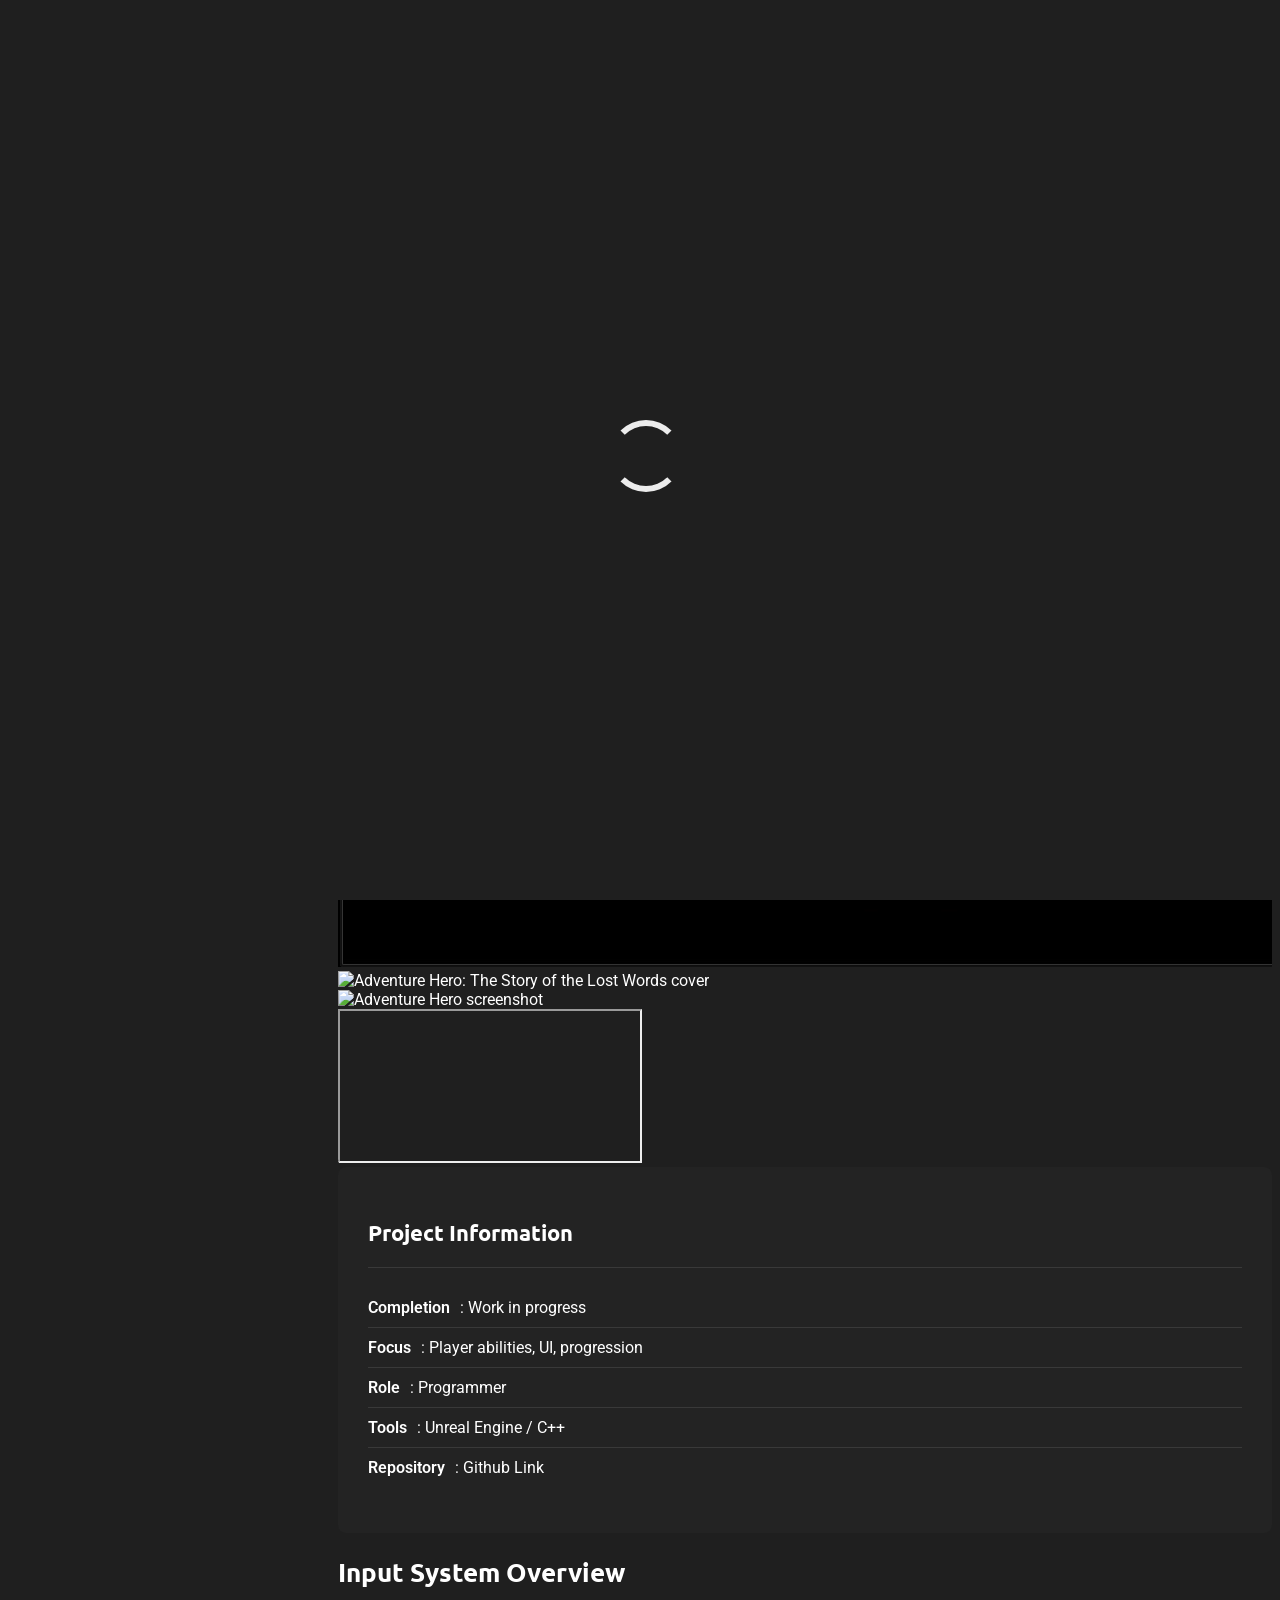
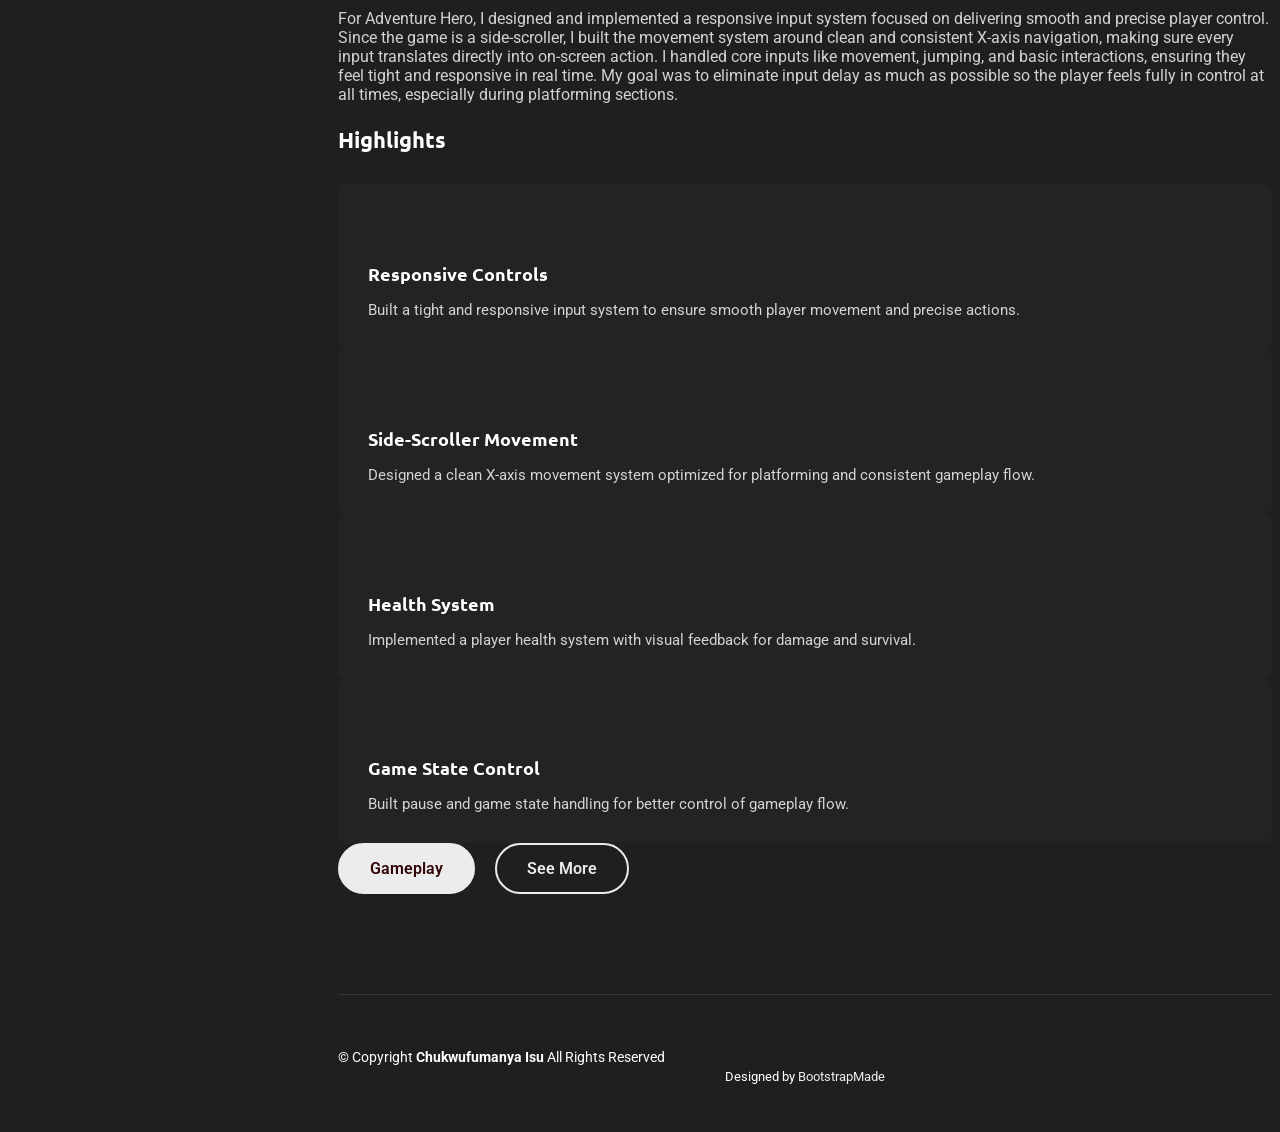
==== commit f4975d30: "Update site" ====
--- a/projects/adventure-hero.html
+++ b/projects/adventure-hero.html
@@ -45,6 +45,8 @@
         <a href="https://www.instagram.com/blackghost3one/" class="instagram"><i class="bi bi-instagram"></i></a>
         <a href="https://www.linkedin.com/in/blackghost3one" class="linkedin"><i class="bi bi-linkedin"></i></a>
         <a href="https://github.com/BLACK-GH0ST" class="github"><i class="bi bi-github"></i></a>
+        <a href="https://discord.com/users/934545885910687794" class="discord"><i class="bi bi-discord"></i></a>
+        
       </div>
     </div>
   </header>
@@ -56,8 +58,6 @@
         <nav class="breadcrumbs">
           <ol>
             <li><a href="../index.html">Home</a></li>
-            <li><a href="../index.html#portfolio">Portfolio</a></li>
-            <li class="current">Adventure Hero</li>
           </ol>
         </nav>
       </div>
@@ -80,7 +80,7 @@
 
               <div class="swiper-wrapper align-items-center">
                 <div class="swiper-slide">
-                  <img src="../assets/img/portfolio/portfolio-2.webp" alt="Adventure Hero cover" class="img-fluid" loading="lazy">
+                  <img src="../assets/img/portfolio/side2.webp" alt="Adventure Hero cover" class="img-fluid" loading="lazy">
                 </div>
                 <div class="swiper-slide">
                   <img src="../assets/img/portfolio/portfolio-5.webp" alt="Adventure Hero: The Story of the Lost Words cover" class="img-fluid" loading="lazy">
@@ -91,7 +91,7 @@
                 <div class="swiper-slide">
                   <div class="ratio ratio-16x9">
                     <!-- Replace VIDEO_ID with your YouTube video id (example: https://www.youtube.com/watch?v=VIDEO_ID) -->
-                    <iframe src="https://www.youtube.com/embed/VIDEO_ID" title="Adventure Hero video" allowfullscreen></iframe>
+                    <iframe src="https://youtu.be/_yI1UUfuTYY?si=ESjmGuvyMydK2nA1" title="Adventure Hero video" allowfullscreen></iframe>
                   </div>
                 </div>
               </div>
@@ -103,60 +103,67 @@
             <div class="portfolio-info" data-aos="fade-left" data-aos-delay="200">
               <h3>Project Information</h3>
               <ul>
-                <li><strong>Category</strong>: Game prototype</li>
+                <li><strong>Completion</strong>: Work in progress</li>
                 <li><strong>Focus</strong>: Player abilities, UI, progression</li>
                 <li><strong>Role</strong>: Programmer</li>
-                <li><strong>Tools</strong>: Unreal Engine / C++ (or equivalent prototype tooling)</li>
-                <li><strong>Download</strong>: <a href="https://github.com/BLACK-GH0ST" target="_blank" rel="noopener">Repository / builds</a></li>
+                <li><strong>Tools</strong>: Unreal Engine / C++</li>
+                <li><strong>Repository</strong>: <a href="https://gitlab.com/black-ghost-gaming/adventure-hero.git" target="_blank" rel="noopener"></a>Github Link</li>
               </ul>
             </div>
           </div>
 
           <div class="col-lg-12">
             <div class="portfolio-description" data-aos="fade-up" data-aos-delay="300">
-              <h2>Overview</h2>
+              <h2>Input System Overview</h2>
               <p>
-                Adventure Hero is a gameplay-first project emphasizing clear controls, readable combat, and a satisfying progression loop.
-                It highlights my ability to build player-facing systems (abilities, UI, and interaction) with a focus on feel and iteration speed.
-              </p>
+                For Adventure Hero, I designed and implemented a responsive input system focused on delivering smooth and precise player control. Since the game is a side-scroller, I built the movement system around clean and consistent X-axis navigation, making sure every input translates directly into on-screen action.
+
+I handled core inputs like movement, jumping, and basic interactions, ensuring they feel tight and responsive in real time. My goal was to eliminate input delay as much as possible so the player feels fully in control at all times, especially during platforming sections.</p>
+
 
               <div class="features mt-4">
                 <h3>Highlights</h3>
                 <div class="row gy-3">
+                  
                   <div class="col-md-6">
                     <div class="feature-item">
-                      <i class="bi bi-check-circle-fill"></i>
-                      <h4>Ability systems</h4>
-                      <p>Implemented a foundation for player abilities, cooldowns, and upgrades.</p>
+                      <i class="bi bi-controller"></i>
+                      <h4>Responsive Controls</h4>
+                      <p>Built a tight and responsive input system to ensure smooth player movement and precise actions.</p>
                     </div>
                   </div>
+    
                   <div class="col-md-6">
                     <div class="feature-item">
-                      <i class="bi bi-window"></i>
-                      <h4>UI and feedback</h4>
-                      <p>Player feedback loops to improve clarity and moment-to-moment decision making.</p>
+                      <i class="bi bi-arrows-move"></i>
+                      <h4>Side-Scroller Movement</h4>
+                      <p>Designed a clean X-axis movement system optimized for platforming and consistent gameplay flow.</p>
                     </div>
                   </div>
+
                   <div class="col-md-6">
                     <div class="feature-item">
-                      <i class="bi bi-diagram-3"></i>
-                      <h4>Progression structure</h4>
-                      <p>Level-based flow and progression scaffolding for expanding content.</p>
+                      <i class="bi bi-heart-pulse"></i>
+                      <h4>Health System</h4>
+                      <p>Implemented a player health system with visual feedback for damage and survival.</p>
                     </div>
                   </div>
+
                   <div class="col-md-6">
                     <div class="feature-item">
-                      <i class="bi bi-tools"></i>
-                      <h4>Iteration-friendly</h4>
-                      <p>Built with tuning and balancing in mind to support fast changes.</p>
+                      <i class="bi bi-pause-circle"></i>
+                      <h4>Game State Control</h4>
+                      <p>Built pause and game state handling for better control of gameplay flow.</p>
                     </div>
                   </div>
+
                 </div>
               </div>
+              
 
               <div class="hero-actions mt-4 mb-0">
-                <a class="btn btn-primary" href="../index.html#contact">Contact Me</a>
-                <a class="btn btn-outline" href="../index.html#portfolio">Portfolio</a>
+                <a class="btn btn-primary" href="https://youtu.be/_yI1UUfuTYY?si=ESjmGuvyMydK2nA1">Gameplay</a>
+                <a class="btn btn-outline" href="../index.html#portfolio">See More</a>
               </div>
             </div>
           </div>
--- a/assets/css/main.css
+++ b/assets/css/main.css
@@ -1794,7 +1794,7 @@
 }
 
 .services .service-card {
-  padding: 40px 40px 40px 40px;
+  padding: 20px 20px 20px 20px;
   margin-bottom: 30px;
   border: 2px solid color-mix(in srgb, var(--accent-color), transparent 90%);
   transition: all 0.3s ease;
@@ -2497,7 +2497,7 @@
   font-weight: 700;
   margin-bottom: 25px;
   padding-bottom: 15px;
-  border-bottom: 2px solid color-mix(in srgb, var(--accent-color), transparent 85%);
+  border-bottom: 2px solid color-mix(in srgb, var(--default-color), transparent 85%);
 }
 
 .service-details .service-info .info-item {
@@ -2537,7 +2537,7 @@
   font-weight: 700;
   margin-bottom: 25px;
   padding-bottom: 15px;
-  border-bottom: 2px solid color-mix(in srgb, var(--accent-color), transparent 85%);
+  border-bottom: 2px solid color-mix(in srgb, var(--default-color), transparent 85%);
 }
 
 .service-details .related-services .service-item {
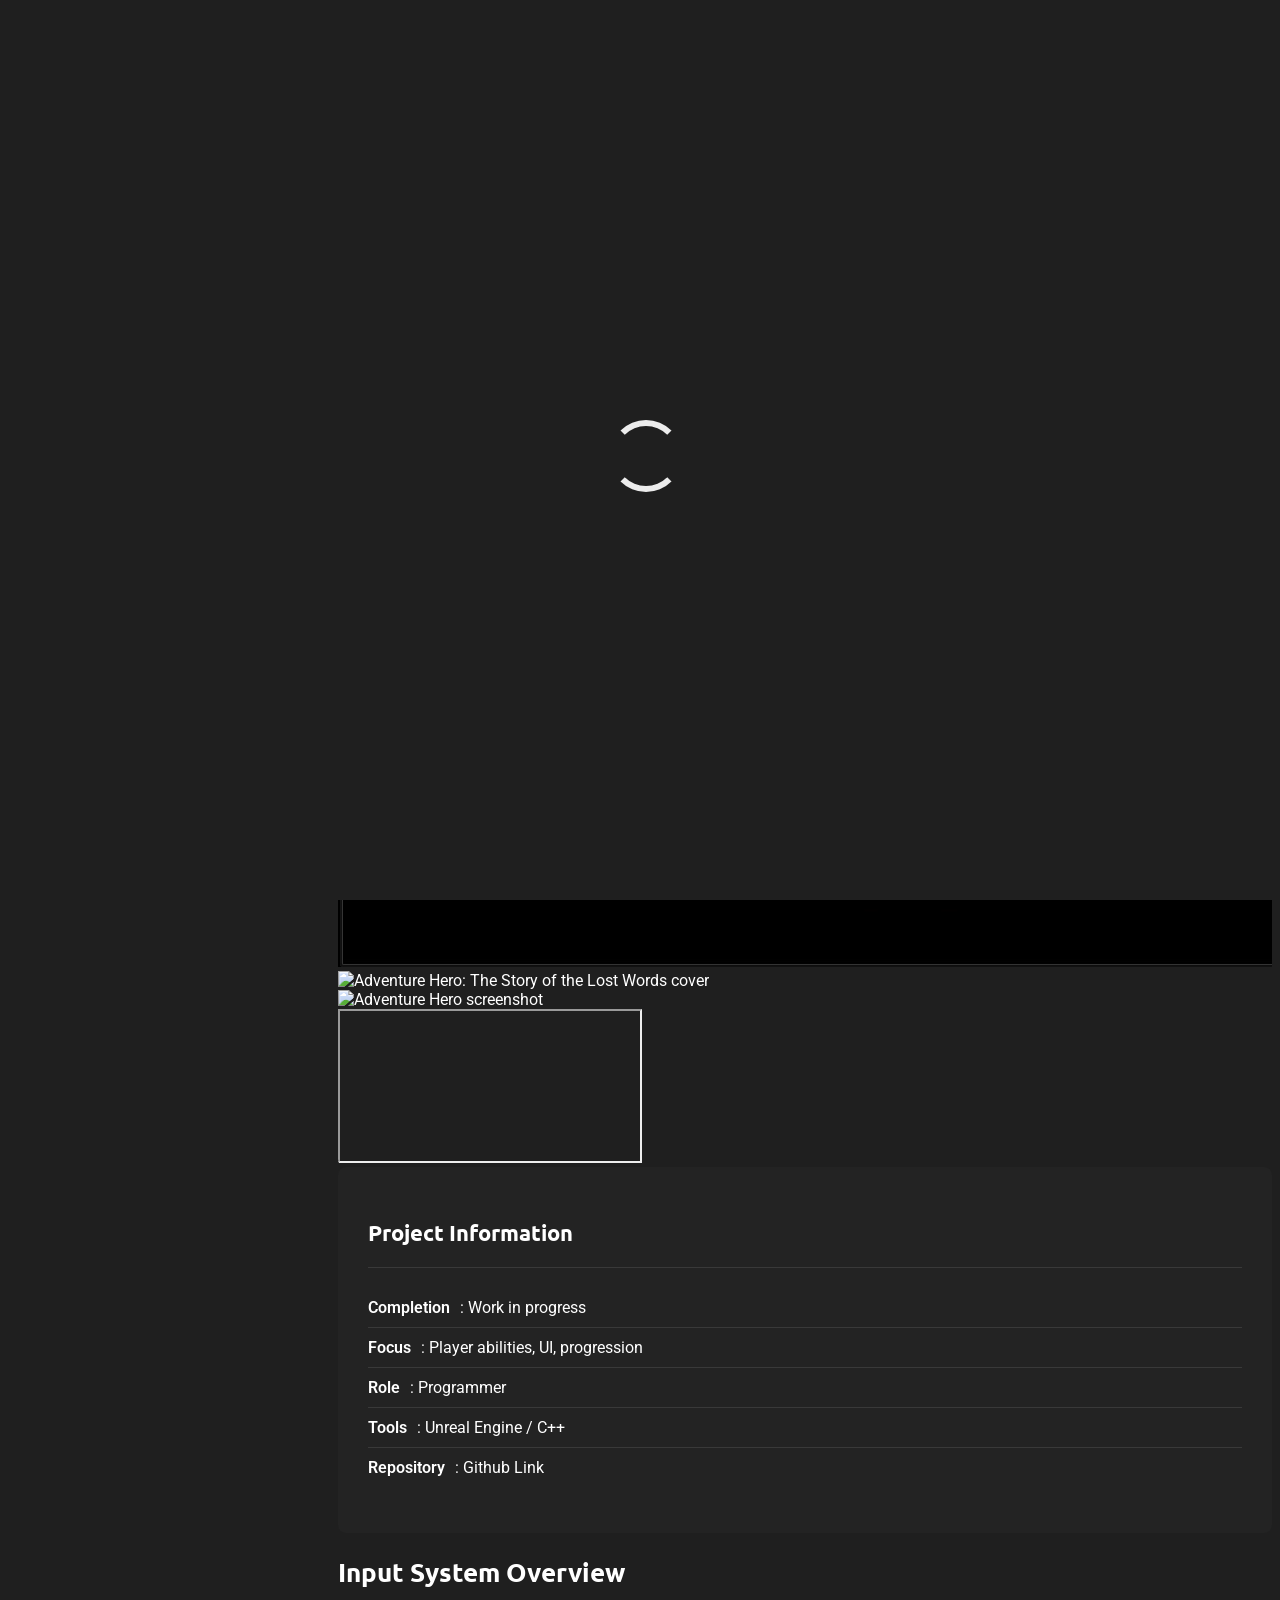
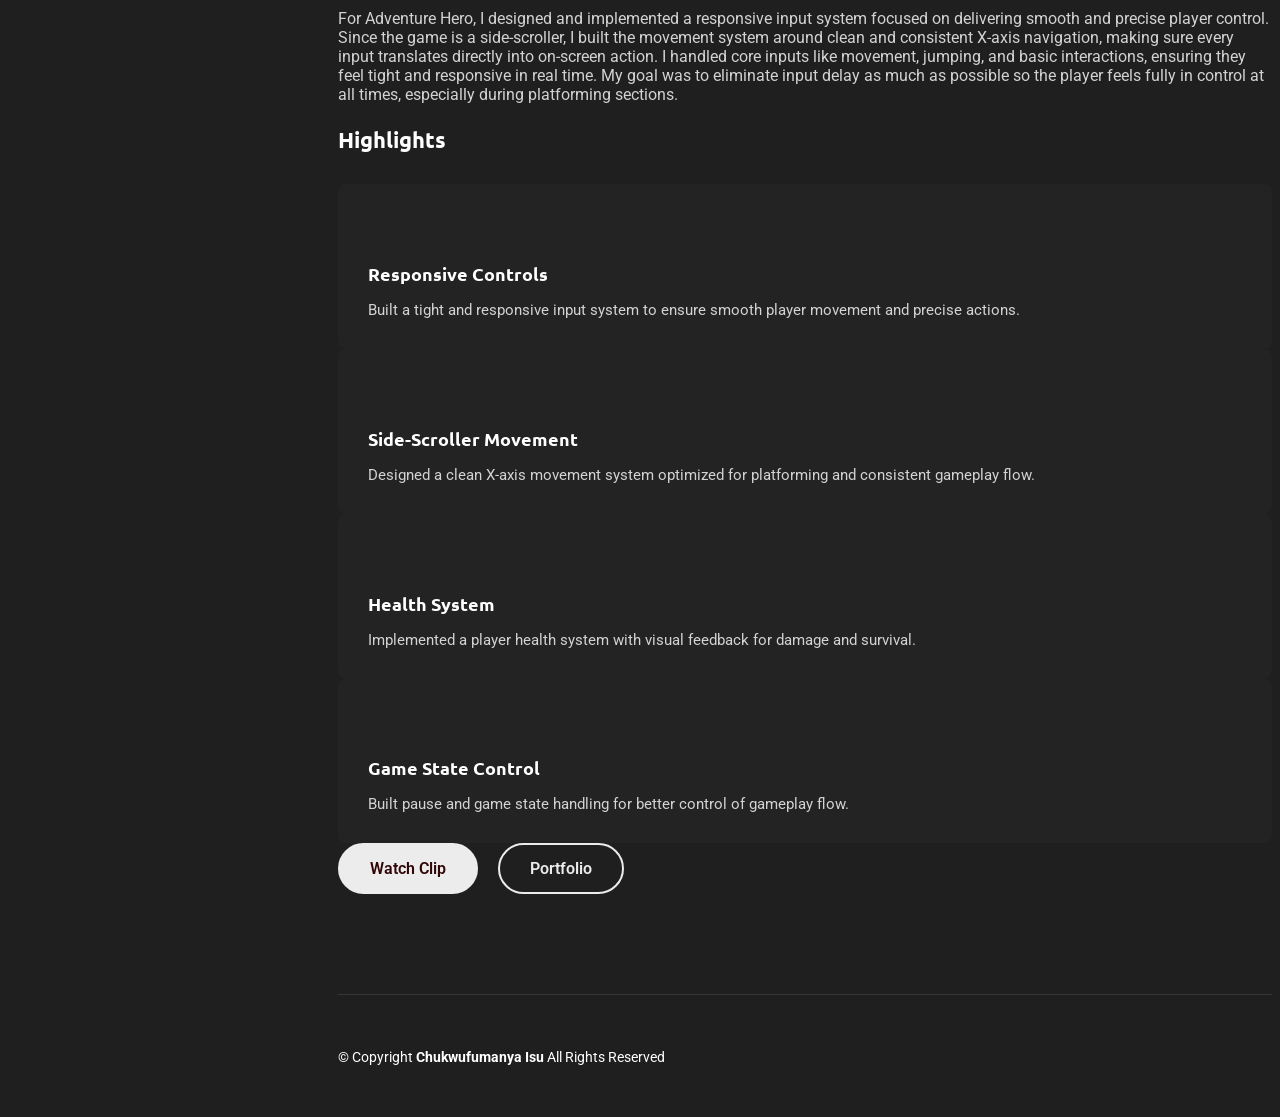
==== commit 4443c5fe: "pdf, and site changes" ====
--- a/projects/adventure-hero.html
+++ b/projects/adventure-hero.html
@@ -162,8 +162,8 @@
               
 
               <div class="hero-actions mt-4 mb-0">
-                <a class="btn btn-primary" href="https://youtu.be/_yI1UUfuTYY?si=ESjmGuvyMydK2nA1">Gameplay</a>
-                <a class="btn btn-outline" href="../index.html#portfolio">See More</a>
+                <a class="btn btn-primary" href="https://youtu.be/_yI1UUfuTYY?si=ESjmGuvyMydK2nA1">Watch Clip</a>
+                <a class="btn btn-outline" href="../index.html#portfolio">Portfolio</a>
               </div>
             </div>
           </div>
@@ -178,7 +178,6 @@
         <p>© <span>Copyright</span> <strong class="px-1 sitename">Chukwufumanya Isu</strong> <span>All Rights Reserved</span></p>
       </div>
       <div class="credits">
-        Designed by <a href="https://bootstrapmade.com/">BootstrapMade</a>
       </div>
     </div>
   </footer>
